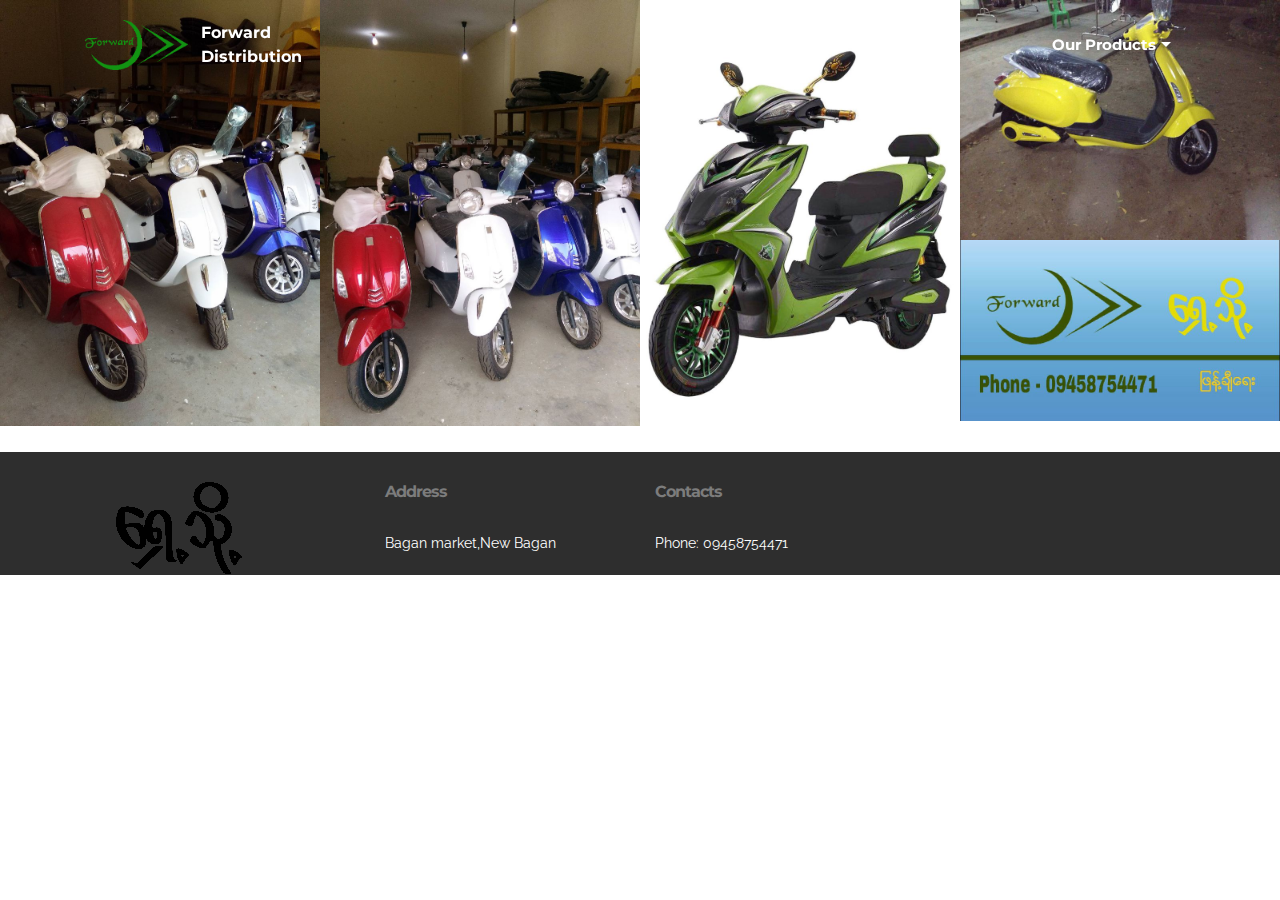
==== page1.html @ ae1b957c "create github pages" ====
<!DOCTYPE html>
<html>
<head>
  <!-- Site made with Mobirise Website Builder v3.12.1, https://mobirise.com -->
  <meta charset="UTF-8">
  <meta http-equiv="X-UA-Compatible" content="IE=edge">
  <meta name="generator" content="Mobirise v3.12.1, mobirise.com">
  <meta name="viewport" content="width=device-width, initial-scale=1">
  <link rel="shortcut icon" href="assets/images/forward-fine-logo-green-263x128.png" type="image/x-icon">
  <meta name="description" content="Web Site Builder Description">
  <title>Web Site Builder Title</title>
  <link rel="stylesheet" href="https://fonts.googleapis.com/css?family=Lora:400,700,400italic,700italic&amp;subset=latin">
  <link rel="stylesheet" href="https://fonts.googleapis.com/css?family=Montserrat:400,700">
  <link rel="stylesheet" href="https://fonts.googleapis.com/css?family=Raleway:100,100i,200,200i,300,300i,400,400i,500,500i,600,600i,700,700i,800,800i,900,900i">
  <link rel="stylesheet" href="assets/bootstrap-material-design-font/css/material.css">
  <link rel="stylesheet" href="assets/et-line-font-plugin/style.css">
  <link rel="stylesheet" href="assets/tether/tether.min.css">
  <link rel="stylesheet" href="assets/bootstrap/css/bootstrap.min.css">
  <link rel="stylesheet" href="assets/dropdown/css/style.css">
  <link rel="stylesheet" href="assets/animate.css/animate.min.css">
  <link rel="stylesheet" href="assets/theme/css/style.css">
  <link rel="stylesheet" href="assets/mobirise-gallery/style.css">
  <link rel="stylesheet" href="assets/mobirise/css/mbr-additional.css" type="text/css">
  
  
  
</head>
<body>
<section id="ext_menu-f">

    <nav class="navbar navbar-dropdown bg-color transparent navbar-fixed-top">
        <div class="container">

            <div class="mbr-table">
                <div class="mbr-table-cell">

                    <div class="navbar-brand">
                        <a href="https://mobirise.com" class="navbar-logo"><img src="assets/images/forward-fine-logo-green-263x128.png" alt="Mobirise"></a>
                        <a class="navbar-caption text-white" href="https://mobirise.com">Forward<br>Distribution<br></a>
                    </div>

                </div>
                <div class="mbr-table-cell">

                    <button class="navbar-toggler pull-xs-right hidden-md-up" type="button" data-toggle="collapse" data-target="#exCollapsingNavbar">
                        <div class="hamburger-icon"></div>
                    </button>

                    <ul class="nav-dropdown collapse pull-xs-right nav navbar-nav navbar-toggleable-sm" id="exCollapsingNavbar"><li class="nav-item dropdown open"><a class="nav-link link dropdown-toggle" href="ု#" data-toggle="dropdown-submenu" aria-expanded="true">Our Products</a><div class="dropdown-menu"><a class="dropdown-item" href="page1.html">ebike</a><a class="dropdown-item" href="#">other</a></div></li></ul>
                    <button hidden="" class="navbar-toggler navbar-close" type="button" data-toggle="collapse" data-target="#exCollapsingNavbar">
                        <div class="close-icon"></div>
                    </button>

                </div>
            </div>

        </div>
    </nav>

</section>

<section class="engine"><a rel="external" href="https://mobirise.com">Mobirise Web Page Creator</a></section><section class="mbr-gallery mbr-section mbr-section-nopadding mbr-slider-carousel mbr-after-navbar" id="gallery1-h" data-filter="false" style="background-color: rgb(255, 255, 255); padding-top: 0rem; padding-bottom: 0rem;">
    <!-- Filter -->
    

    <!-- Gallery -->
    <div class="mbr-gallery-row">
        <div class=" mbr-gallery-layout-default">
            <div>
                <div>
                    <div class="mbr-gallery-item mbr-gallery-item__mobirise3 mbr-gallery-item--p0" data-tags="Awesome" data-video-url="false">
                        <div href="#lb-gallery1-h" data-slide-to="0" data-toggle="modal">
                            
                            

                            <img alt="" src="assets/images/img-20170214-2000x2666-800x1066.jpg">
                            
                            <span class="icon-focus"></span>
                            
                        </div>
                    </div><div class="mbr-gallery-item mbr-gallery-item__mobirise3 mbr-gallery-item--p0" data-tags="Creative" data-video-url="false">
                        <div href="#lb-gallery1-h" data-slide-to="1" data-toggle="modal">
                            
                            

                            <img alt="" src="assets/images/img-20170215-2000x2666-800x1066.jpg">
                            
                            <span class="icon-focus"></span>
                            
                        </div>
                    </div><div class="mbr-gallery-item mbr-gallery-item__mobirise3 mbr-gallery-item--p0" data-tags="Awesome" data-video-url="false">
                        <div href="#lb-gallery1-h" data-slide-to="2" data-toggle="modal">
                            
                            

                            <img alt="" src="assets/images/jpegfeb-2000x2829-800x1131.jpg">
                            
                            <span class="icon-focus"></span>
                            
                        </div>
                    </div><div class="mbr-gallery-item mbr-gallery-item__mobirise3 mbr-gallery-item--p0" data-tags="Responsive" data-video-url="false">
                        <div href="#lb-gallery1-h" data-slide-to="3" data-toggle="modal">
                            
                            

                            <img alt="" src="assets/images/image-0-02-06-a0f84bbf9c1b6c7c96ca99058a6a212e71d1d2cb9807e454eb019820910dd2ff-v-2000x1500-800x600.jpg">
                            
                            <span class="icon-focus"></span>
                            
                        </div>
                    </div><div class="mbr-gallery-item mbr-gallery-item__mobirise3 mbr-gallery-item--p0" data-tags="Animated" data-video-url="false">
                        <div href="#lb-gallery1-h" data-slide-to="4" data-toggle="modal">
                            
                            

                            <img alt="" src="assets/images/picsart-01-18-2000x1134-800x453.jpg">
                            
                            <span class="icon-focus"></span>
                            
                        </div>
                    </div>
                </div>
            </div>
            <div class="clearfix"></div>
        </div>
    </div>

    <!-- Lightbox -->
    <div data-app-prevent-settings="" class="mbr-slider modal fade carousel slide" tabindex="-1" data-keyboard="true" data-interval="false" id="lb-gallery1-h">
        <div class="modal-dialog">
            <div class="modal-content">
                <div class="modal-body">
                    <ol class="carousel-indicators">
                        <li data-app-prevent-settings="" data-target="#lb-gallery1-h" data-slide-to="0"></li><li data-app-prevent-settings="" data-target="#lb-gallery1-h" data-slide-to="1"></li><li data-app-prevent-settings="" data-target="#lb-gallery1-h" class=" active" data-slide-to="2"></li><li data-app-prevent-settings="" data-target="#lb-gallery1-h" data-slide-to="3"></li><li data-app-prevent-settings="" data-target="#lb-gallery1-h" data-slide-to="4"></li>
                    </ol>
                    <div class="carousel-inner">
                        <div class="carousel-item">
                            <img alt="" src="assets/images/img-20170214-2000x2666.jpg">
                        </div><div class="carousel-item">
                            <img alt="" src="assets/images/img-20170215-2000x2666.jpg">
                        </div><div class="carousel-item active">
                            <img alt="" src="assets/images/jpegfeb-2000x2829.jpg">
                        </div><div class="carousel-item">
                            <img alt="" src="assets/images/image-0-02-06-a0f84bbf9c1b6c7c96ca99058a6a212e71d1d2cb9807e454eb019820910dd2ff-v-2000x1500.jpg">
                        </div><div class="carousel-item">
                            <img alt="" src="assets/images/picsart-01-18-2000x1134.jpg">
                        </div>
                    </div>
                    <a class="left carousel-control" role="button" data-slide="prev" href="#lb-gallery1-h">
                        <span class="icon-prev" aria-hidden="true"></span>
                        <span class="sr-only">Previous</span>
                    </a>
                    <a class="right carousel-control" role="button" data-slide="next" href="#lb-gallery1-h">
                        <span class="icon-next" aria-hidden="true"></span>
                        <span class="sr-only">Next</span>
                    </a>

                    <a class="close" href="#" role="button" data-dismiss="modal">
                        <span aria-hidden="true">×</span>
                        <span class="sr-only">Close</span>
                    </a>
                </div>
            </div>
        </div>
    </div>
</section>

<section class="mbr-section mbr-section-md-padding mbr-footer footer1" id="contacts1-g" style="background-color: rgb(46, 46, 46); padding-top: 30px; padding-bottom: 0px;">
    
    <div class="container">
        <div class="row">
            <div class="mbr-footer-content col-xs-12 col-md-3">
                <div><img src="assets/images/shop-name-fine-128x92.png"></div>
            </div>
            <div class="mbr-footer-content col-xs-12 col-md-3">
                <p><strong>Address</strong><br>Bagan market,New Bagan</p>
            </div>
            <div class="mbr-footer-content col-xs-12 col-md-3">
                <p><strong>Contacts</strong><br><span style="font-size: 0.875rem; line-height: 1.5;">Phone: 09458754471</span><br><br></p>
            </div>
            <div class="mbr-footer-content col-xs-12 col-md-3">
                <p></p>
            </div>

        </div>
    </div>
</section>


  <script src="assets/web/assets/jquery/jquery.min.js"></script>
  <script src="assets/tether/tether.min.js"></script>
  <script src="assets/bootstrap/js/bootstrap.min.js"></script>
  <script src="assets/smooth-scroll/smooth-scroll.js"></script>
  <script src="assets/dropdown/js/script.min.js"></script>
  <script src="assets/touch-swipe/jquery.touch-swipe.min.js"></script>
  <script src="assets/viewport-checker/jquery.viewportchecker.js"></script>
  <script src="assets/masonry/masonry.pkgd.min.js"></script>
  <script src="assets/imagesloaded/imagesloaded.pkgd.min.js"></script>
  <script src="assets/bootstrap-carousel-swipe/bootstrap-carousel-swipe.js"></script>
  <script src="assets/theme/js/script.js"></script>
  <script src="assets/mobirise-gallery/player.min.js"></script>
  <script src="assets/mobirise-gallery/script.js"></script>
  
  
  <input name="animation" type="hidden">
  </body>
</html>
---- assets/bootstrap-material-design-font/css/material.css ----
@font-face {
  font-family: 'Material-Design-Icons';
  src: url('../fonts/Material-Design-Icons.eot?3ocs8m');
  src: url('../fonts/Material-Design-Icons.eot?#iefix3ocs8m') format('embedded-opentype'), url('../fonts/Material-Design-Icons.woff?3ocs8m') format('woff'), url('../fonts/Material-Design-Icons.ttf?3ocs8m') format('truetype'), url('../fonts/Material-Design-Icons.svg?3ocs8m#Material-Design-Icons') format('svg');
  font-weight: normal;
  font-style: normal;
}
[class^="mdi-"],
[class*="mdi-"] {
  speak: none;
  display: inline-block;
  font-style: normal;
  font-variant:normal;
  font-weight:normal;
  /*font-size:24px;*/
  line-height:1;
  font-family:'Material-Design-Icons' !important;
  text-rendering: auto;
  
  -webkit-font-smoothing: antialiased;
  -moz-osx-font-smoothing: grayscale;
  -webkit-transform: translate(0, 0);
      -ms-transform: translate(0, 0);
          transform: translate(0, 0);
}
[class^="mdi-"]:before,
[class*="mdi-"]:before {
  display: inline-block;
  speak: none;
  text-decoration: inherit;
}
[class^="mdi-"].pull-left,
[class*="mdi-"].pull-left {
  margin-right: .3em;
}
[class^="mdi-"].pull-right,
[class*="mdi-"].pull-right {
  margin-left: .3em;
}
[class^="mdi-"].mdi-lg:before,
[class*="mdi-"].mdi-lg:before,
[class^="mdi-"].mdi-lg:after,
[class*="mdi-"].mdi-lg:after {
  font-size: 1.33333333em;
  line-height: 0.75em;
  vertical-align: -15%;
}
[class^="mdi-"].mdi-2x:before,
[class*="mdi-"].mdi-2x:before,
[class^="mdi-"].mdi-2x:after,
[class*="mdi-"].mdi-2x:after {
  font-size: 2em;
}
[class^="mdi-"].mdi-3x:before,
[class*="mdi-"].mdi-3x:before,
[class^="mdi-"].mdi-3x:after,
[class*="mdi-"].mdi-3x:after {
  font-size: 3em;
}
[class^="mdi-"].mdi-4x:before,
[class*="mdi-"].mdi-4x:before,
[class^="mdi-"].mdi-4x:after,
[class*="mdi-"].mdi-4x:after {
  font-size: 4em;
}
[class^="mdi-"].mdi-5x:before,
[class*="mdi-"].mdi-5x:before,
[class^="mdi-"].mdi-5x:after,
[class*="mdi-"].mdi-5x:after {
  font-size: 5em;
}
[class^="mdi-device-signal-cellular-"]:after,
[class^="mdi-device-battery-"]:after,
[class^="mdi-device-battery-charging-"]:after,
[class^="mdi-device-signal-cellular-connected-no-internet-"]:after,
[class^="mdi-device-signal-wifi-"]:after,
[class^="mdi-device-signal-wifi-statusbar-not-connected"]:after,
.mdi-device-network-wifi:after {
  opacity: .3;
  position: absolute;
  left: 0;
  top: 0;
  z-index: 1;
  display: inline-block;
  speak: none;
  text-decoration: inherit;
}
[class^="mdi-device-signal-cellular-"]:after {
  content: "\e758";
}
[class^="mdi-device-battery-"]:after {
  content: "\e735";
}
[class^="mdi-device-battery-charging-"]:after {
  content: "\e733";
}
[class^="mdi-device-signal-cellular-connected-no-internet-"]:after {
  content: "\e75d";
}
[class^="mdi-device-signal-wifi-"]:after,
.mdi-device-network-wifi:after {
  content: "\e765";
}
[class^="mdi-device-signal-wifi-statusbasr-not-connected"]:after {
  content: "\e8f7";
}
.mdi-device-signal-cellular-off:after,
.mdi-device-signal-cellular-null:after,
.mdi-device-signal-cellular-no-sim:after,
.mdi-device-signal-wifi-off:after,
.mdi-device-signal-wifi-4-bar:after,
.mdi-device-signal-cellular-4-bar:after,
.mdi-device-battery-alert:after,
.mdi-device-signal-cellular-connected-no-internet-4-bar:after,
.mdi-device-battery-std:after,
.mdi-device-battery-full .mdi-device-battery-unknown:after {
  content: "";
}
.mdi-fw {
  width: 1.28571429em;
  text-align: center;
}
.mdi-ul {
  padding-left: 0;
  margin-left: 2.14285714em;
  list-style-type: none;
}
.mdi-ul > li {
  position: relative;
}
.mdi-li {
  position: absolute;
  left: -2.14285714em;
  width: 2.14285714em;
  top: 0.14285714em;
  text-align: center;
}
.mdi-li.mdi-lg {
  left: -1.85714286em;
}
.mdi-border {
  padding: .2em .25em .15em;
  border: solid 0.08em #eeeeee;
  border-radius: .1em;
}
.mdi-spin {
  -webkit-animation: mdi-spin 2s infinite linear;
  animation: mdi-spin 2s infinite linear;
  -webkit-transform-origin: 50% 50%;
  -ms-transform-origin: 50% 50%;
      transform-origin: 50% 50%;
}
.mdi-pulse {
  -webkit-animation: mdi-spin 1s steps(8) infinite;
  animation: mdi-spin 1s steps(8) infinite;
  -webkit-transform-origin: 50% 50%;
  -ms-transform-origin: 50% 50%;
      transform-origin: 50% 50%;
}
@-webkit-keyframes mdi-spin {
  0% {
    -webkit-transform: rotate(0deg);
    transform: rotate(0deg);
  }
  100% {
    -webkit-transform: rotate(359deg);
    transform: rotate(359deg);
  }
}
@keyframes mdi-spin {
  0% {
    -webkit-transform: rotate(0deg);
    transform: rotate(0deg);
  }
  100% {
    -webkit-transform: rotate(359deg);
    transform: rotate(359deg);
  }
}
.mdi-rotate-90 {
  filter: progid:DXImageTransform.Microsoft.BasicImage(rotation=1);
  -webkit-transform: rotate(90deg);
  -ms-transform: rotate(90deg);
  transform: rotate(90deg);
}
.mdi-rotate-180 {
  filter: progid:DXImageTransform.Microsoft.BasicImage(rotation=2);
  -webkit-transform: rotate(180deg);
  -ms-transform: rotate(180deg);
  transform: rotate(180deg);
}
.mdi-rotate-270 {
  filter: progid:DXImageTransform.Microsoft.BasicImage(rotation=3);
  -webkit-transform: rotate(270deg);
  -ms-transform: rotate(270deg);
  transform: rotate(270deg);
}
.mdi-flip-horizontal {
  filter: progid:DXImageTransform.Microsoft.BasicImage(rotation=0, mirror=1);
  -webkit-transform: scale(-1, 1);
  -ms-transform: scale(-1, 1);
  transform: scale(-1, 1);
}
.mdi-flip-vertical {
  filter: progid:DXImageTransform.Microsoft.BasicImage(rotation=2, mirror=1);
  -webkit-transform: scale(1, -1);
  -ms-transform: scale(1, -1);
  transform: scale(1, -1);
}
:root .mdi-rotate-90,
:root .mdi-rotate-180,
:root .mdi-rotate-270,
:root .mdi-flip-horizontal,
:root .mdi-flip-vertical {
  -webkit-filter: none;
          filter: none;
}
.mdi-stack {
  position: relative;
  display: inline-block;
  width: 2em;
  height: 2em;
  line-height: 2em;
  vertical-align: middle;
}
.mdi-stack-1x,
.mdi-stack-2x {
  position: absolute;
  left: 0;
  width: 100%;
  text-align: center;
}
.mdi-stack-1x {
  line-height: inherit;
}
.mdi-stack-2x {
  font-size: 2em;
}
.mdi-inverse {
  color: #ffffff;
}
/* Start Icons */
.mdi-action-3d-rotation:before {
  content: "\e600";
}
.mdi-action-accessibility:before {
  content: "\e601";
}
.mdi-action-account-balance-wallet:before {
  content: "\e602";
}
.mdi-action-account-balance:before {
  content: "\e603";
}
.mdi-action-account-box:before {
  content: "\e604";
}
.mdi-action-account-child:before {
  content: "\e605";
}
.mdi-action-account-circle:before {
  content: "\e606";
}
.mdi-action-add-shopping-cart:before {
  content: "\e607";
}
.mdi-action-alarm-add:before {
  content: "\e608";
}
.mdi-action-alarm-off:before {
  content: "\e609";
}
.mdi-action-alarm-on:before {
  content: "\e60a";
}
.mdi-action-alarm:before {
  content: "\e60b";
}
.mdi-action-android:before {
  content: "\e60c";
}
.mdi-action-announcement:before {
  content: "\e60d";
}
.mdi-action-aspect-ratio:before {
  content: "\e60e";
}
.mdi-action-assessment:before {
  content: "\e60f";
}
.mdi-action-assignment-ind:before {
  content: "\e610";
}
.mdi-action-assignment-late:before {
  content: "\e611";
}
.mdi-action-assignment-return:before {
  content: "\e612";
}
.mdi-action-assignment-returned:before {
  content: "\e613";
}
.mdi-action-assignment-turned-in:before {
  content: "\e614";
}
.mdi-action-assignment:before {
  content: "\e615";
}
.mdi-action-autorenew:before {
  content: "\e616";
}
.mdi-action-backup:before {
  content: "\e617";
}
.mdi-action-book:before {
  content: "\e618";
}
.mdi-action-bookmark-outline:before {
  content: "\e619";
}
.mdi-action-bookmark:before {
  content: "\e61a";
}
.mdi-action-bug-report:before {
  content: "\e61b";
}
.mdi-action-cached:before {
  content: "\e61c";
}
.mdi-action-check-circle:before {
  content: "\e61d";
}
.mdi-action-class:before {
  content: "\e61e";
}
.mdi-action-credit-card:before {
  content: "\e61f";
}
.mdi-action-dashboard:before {
  content: "\e620";
}
.mdi-action-delete:before {
  content: "\e621";
}
.mdi-action-description:before {
  content: "\e622";
}
.mdi-action-dns:before {
  content: "\e623";
}
.mdi-action-done-all:before {
  content: "\e624";
}
.mdi-action-done:before {
  content: "\e625";
}
.mdi-action-event:before {
  content: "\e626";
}
.mdi-action-exit-to-app:before {
  content: "\e627";
}
.mdi-action-explore:before {
  content: "\e628";
}
.mdi-action-extension:before {
  content: "\e629";
}
.mdi-action-face-unlock:before {
  content: "\e62a";
}
.mdi-action-favorite-outline:before {
  content: "\e62b";
}
.mdi-action-favorite:before {
  content: "\e62c";
}
.mdi-action-find-in-page:before {
  content: "\e62d";
}
.mdi-action-find-replace:before {
  content: "\e62e";
}
.mdi-action-flip-to-back:before {
  content: "\e62f";
}
.mdi-action-flip-to-front:before {
  content: "\e630";
}
.mdi-action-get-app:before {
  content: "\e631";
}
.mdi-action-grade:before {
  content: "\e632";
}
.mdi-action-group-work:before {
  content: "\e633";
}
.mdi-action-help:before {
  content: "\e634";
}
.mdi-action-highlight-remove:before {
  content: "\e635";
}
.mdi-action-history:before {
  content: "\e636";
}
.mdi-action-home:before {
  content: "\e637";
}
.mdi-action-https:before {
  content: "\e638";
}
.mdi-action-info-outline:before {
  content: "\e639";
}
.mdi-action-info:before {
  content: "\e63a";
}
.mdi-action-input:before {
  content: "\e63b";
}
.mdi-action-invert-colors:before {
  content: "\e63c";
}
.mdi-action-label-outline:before {
  content: "\e63d";
}
.mdi-action-label:before {
  content: "\e63e";
}
.mdi-action-language:before {
  content: "\e63f";
}
.mdi-action-launch:before {
  content: "\e640";
}
.mdi-action-list:before {
  content: "\e641";
}
.mdi-action-lock-open:before {
  content: "\e642";
}
.mdi-action-lock-outline:before {
  content: "\e643";
}
.mdi-action-lock:before {
  content: "\e644";
}
.mdi-action-loyalty:before {
  content: "\e645";
}
.mdi-action-markunread-mailbox:before {
  content: "\e646";
}
.mdi-action-note-add:before {
  content: "\e647";
}
.mdi-action-open-in-browser:before {
  content: "\e648";
}
.mdi-action-open-in-new:before {
  content: "\e649";
}
.mdi-action-open-with:before {
  content: "\e64a";
}
.mdi-action-pageview:before {
  content: "\e64b";
}
.mdi-action-payment:before {
  content: "\e64c";
}
.mdi-action-perm-camera-mic:before {
  content: "\e64d";
}
.mdi-action-perm-contact-cal:before {
  content: "\e64e";
}
.mdi-action-perm-data-setting:before {
  content: "\e64f";
}
.mdi-action-perm-device-info:before {
  content: "\e650";
}
.mdi-action-perm-identity:before {
  content: "\e651";
}
.mdi-action-perm-media:before {
  content: "\e652";
}
.mdi-action-perm-phone-msg:before {
  content: "\e653";
}
.mdi-action-perm-scan-wifi:before {
  content: "\e654";
}
.mdi-action-picture-in-picture:before {
  content: "\e655";
}
.mdi-action-polymer:before {
  content: "\e656";
}
.mdi-action-print:before {
  content: "\e657";
}
.mdi-action-query-builder:before {
  content: "\e658";
}
.mdi-action-question-answer:before {
  content: "\e659";
}
.mdi-action-receipt:before {
  content: "\e65a";
}
.mdi-action-redeem:before {
  content: "\e65b";
}
.mdi-action-reorder:before {
  content: "\e65c";
}
.mdi-action-report-problem:before {
  content: "\e65d";
}
.mdi-action-restore:before {
  content: "\e65e";
}
.mdi-action-room:before {
  content: "\e65f";
}
.mdi-action-schedule:before {
  content: "\e660";
}
.mdi-action-search:before {
  content: "\e661";
}
.mdi-action-settings-applications:before {
  content: "\e662";
}
.mdi-action-settings-backup-restore:before {
  content: "\e663";
}
.mdi-action-settings-bluetooth:before {
  content: "\e664";
}
.mdi-action-settings-cell:before {
  content: "\e665";
}
.mdi-action-settings-display:before {
  content: "\e666";
}
.mdi-action-settings-ethernet:before {
  content: "\e667";
}
.mdi-action-settings-input-antenna:before {
  content: "\e668";
}
.mdi-action-settings-input-component:before {
  content: "\e669";
}
.mdi-action-settings-input-composite:before {
  content: "\e66a";
}
.mdi-action-settings-input-hdmi:before {
  content: "\e66b";
}
.mdi-action-settings-input-svideo:before {
  content: "\e66c";
}
.mdi-action-settings-overscan:before {
  content: "\e66d";
}
.mdi-action-settings-phone:before {
  content: "\e66e";
}
.mdi-action-settings-power:before {
  content: "\e66f";
}
.mdi-action-settings-remote:before {
  content: "\e670";
}
.mdi-action-settings-voice:before {
  content: "\e671";
}
.mdi-action-settings:before {
  content: "\e672";
}
.mdi-action-shop-two:before {
  content: "\e673";
}
.mdi-action-shop:before {
  content: "\e674";
}
.mdi-action-shopping-basket:before {
  content: "\e675";
}
.mdi-action-shopping-cart:before {
  content: "\e676";
}
.mdi-action-speaker-notes:before {
  content: "\e677";
}
.mdi-action-spellcheck:before {
  content: "\e678";
}
.mdi-action-star-rate:before {
  content: "\e679";
}
.mdi-action-stars:before {
  content: "\e67a";
}
.mdi-action-store:before {
  content: "\e67b";
}
.mdi-action-subject:before {
  content: "\e67c";
}
.mdi-action-supervisor-account:before {
  content: "\e67d";
}
.mdi-action-swap-horiz:before {
  content: "\e67e";
}
.mdi-action-swap-vert-circle:before {
  content: "\e67f";
}
.mdi-action-swap-vert:before {
  content: "\e680";
}
.mdi-action-system-update-tv:before {
  content: "\e681";
}
.mdi-action-tab-unselected:before {
  content: "\e682";
}
.mdi-action-tab:before {
  content: "\e683";
}
.mdi-action-theaters:before {
  content: "\e684";
}
.mdi-action-thumb-down:before {
  content: "\e685";
}
.mdi-action-thumb-up:before {
  content: "\e686";
}
.mdi-action-thumbs-up-down:before {
  content: "\e687";
}
.mdi-action-toc:before {
  content: "\e688";
}
.mdi-action-today:before {
  content: "\e689";
}
.mdi-action-track-changes:before {
  content: "\e68a";
}
.mdi-action-translate:before {
  content: "\e68b";
}
.mdi-action-trending-down:before {
  content: "\e68c";
}
.mdi-action-trending-neutral:before {
  content: "\e68d";
}
.mdi-action-trending-up:before {
  content: "\e68e";
}
.mdi-action-turned-in-not:before {
  content: "\e68f";
}
.mdi-action-turned-in:before {
  content: "\e690";
}
.mdi-action-verified-user:before {
  content: "\e691";
}
.mdi-action-view-agenda:before {
  content: "\e692";
}
.mdi-action-view-array:before {
  content: "\e693";
}
.mdi-action-view-carousel:before {
  content: "\e694";
}
.mdi-action-view-column:before {
  content: "\e695";
}
.mdi-action-view-day:before {
  content: "\e696";
}
.mdi-action-view-headline:before {
  content: "\e697";
}
.mdi-action-view-list:before {
  content: "\e698";
}
.mdi-action-view-module:before {
  content: "\e699";
}
.mdi-action-view-quilt:before {
  content: "\e69a";
}
.mdi-action-view-stream:before {
  content: "\e69b";
}
.mdi-action-view-week:before {
  content: "\e69c";
}
.mdi-action-visibility-off:before {
  content: "\e69d";
}
.mdi-action-visibility:before {
  content: "\e69e";
}
.mdi-action-wallet-giftcard:before {
  content: "\e69f";
}
.mdi-action-wallet-membership:before {
  content: "\e6a0";
}
.mdi-action-wallet-travel:before {
  content: "\e6a1";
}
.mdi-action-work:before {
  content: "\e6a2";
}
.mdi-alert-error:before {
  content: "\e6a3";
}
.mdi-alert-warning:before {
  content: "\e6a4";
}
.mdi-av-album:before {
  content: "\e6a5";
}
.mdi-av-closed-caption:before {
  content: "\e6a6";
}
.mdi-av-equalizer:before {
  content: "\e6a7";
}
.mdi-av-explicit:before {
  content: "\e6a8";
}
.mdi-av-fast-forward:before {
  content: "\e6a9";
}
.mdi-av-fast-rewind:before {
  content: "\e6aa";
}
.mdi-av-games:before {
  content: "\e6ab";
}
.mdi-av-hearing:before {
  content: "\e6ac";
}
.mdi-av-high-quality:before {
  content: "\e6ad";
}
.mdi-av-loop:before {
  content: "\e6ae";
}
.mdi-av-mic-none:before {
  content: "\e6af";
}
.mdi-av-mic-off:before {
  content: "\e6b0";
}
.mdi-av-mic:before {
  content: "\e6b1";
}
.mdi-av-movie:before {
  content: "\e6b2";
}
.mdi-av-my-library-add:before {
  content: "\e6b3";
}
.mdi-av-my-library-books:before {
  content: "\e6b4";
}
.mdi-av-my-library-music:before {
  content: "\e6b5";
}
.mdi-av-new-releases:before {
  content: "\e6b6";
}
.mdi-av-not-interested:before {
  content: "\e6b7";
}
.mdi-av-pause-circle-fill:before {
  content: "\e6b8";
}
.mdi-av-pause-circle-outline:before {
  content: "\e6b9";
}
.mdi-av-pause:before {
  content: "\e6ba";
}
.mdi-av-play-arrow:before {
  content: "\e6bb";
}
.mdi-av-play-circle-fill:before {
  content: "\e6bc";
}
.mdi-av-play-circle-outline:before {
  content: "\e6bd";
}
.mdi-av-play-shopping-bag:before {
  content: "\e6be";
}
.mdi-av-playlist-add:before {
  content: "\e6bf";
}
.mdi-av-queue-music:before {
  content: "\e6c0";
}
.mdi-av-queue:before {
  content: "\e6c1";
}
.mdi-av-radio:before {
  content: "\e6c2";
}
.mdi-av-recent-actors:before {
  content: "\e6c3";
}
.mdi-av-repeat-one:before {
  content: "\e6c4";
}
.mdi-av-repeat:before {
  content: "\e6c5";
}
.mdi-av-replay:before {
  content: "\e6c6";
}
.mdi-av-shuffle:before {
  content: "\e6c7";
}
.mdi-av-skip-next:before {
  content: "\e6c8";
}
.mdi-av-skip-previous:before {
  content: "\e6c9";
}
.mdi-av-snooze:before {
  content: "\e6ca";
}
.mdi-av-stop:before {
  content: "\e6cb";
}
.mdi-av-subtitles:before {
  content: "\e6cc";
}
.mdi-av-surround-sound:before {
  content: "\e6cd";
}
.mdi-av-timer:before {
  content: "\e6ce";
}
.mdi-av-video-collection:before {
  content: "\e6cf";
}
.mdi-av-videocam-off:before {
  content: "\e6d0";
}
.mdi-av-videocam:before {
  content: "\e6d1";
}
.mdi-av-volume-down:before {
  content: "\e6d2";
}
.mdi-av-volume-mute:before {
  content: "\e6d3";
}
.mdi-av-volume-off:before {
  content: "\e6d4";
}
.mdi-av-volume-up:before {
  content: "\e6d5";
}
.mdi-av-web:before {
  content: "\e6d6";
}
.mdi-communication-business:before {
  content: "\e6d7";
}
.mdi-communication-call-end:before {
  content: "\e6d8";
}
.mdi-communication-call-made:before {
  content: "\e6d9";
}
.mdi-communication-call-merge:before {
  content: "\e6da";
}
.mdi-communication-call-missed:before {
  content: "\e6db";
}
.mdi-communication-call-received:before {
  content: "\e6dc";
}
.mdi-communication-call-split:before {
  content: "\e6dd";
}
.mdi-communication-call:before {
  content: "\e6de";
}
.mdi-communication-chat:before {
  content: "\e6df";
}
.mdi-communication-clear-all:before {
  content: "\e6e0";
}
.mdi-communication-comment:before {
  content: "\e6e1";
}
.mdi-communication-contacts:before {
  content: "\e6e2";
}
.mdi-communication-dialer-sip:before {
  content: "\e6e3";
}
.mdi-communication-dialpad:before {
  content: "\e6e4";
}
.mdi-communication-dnd-on:before {
  content: "\e6e5";
}
.mdi-communication-email:before {
  content: "\e6e6";
}
.mdi-communication-forum:before {
  content: "\e6e7";
}
.mdi-communication-import-export:before {
  content: "\e6e8";
}
.mdi-communication-invert-colors-off:before {
  content: "\e6e9";
}
.mdi-communication-invert-colors-on:before {
  content: "\e6ea";
}
.mdi-communication-live-help:before {
  content: "\e6eb";
}
.mdi-communication-location-off:before {
  content: "\e6ec";
}
.mdi-communication-location-on:before {
  content: "\e6ed";
}
.mdi-communication-message:before {
  content: "\e6ee";
}
.mdi-communication-messenger:before {
  content: "\e6ef";
}
.mdi-communication-no-sim:before {
  content: "\e6f0";
}
.mdi-communication-phone:before {
  content: "\e6f1";
}
.mdi-communication-portable-wifi-off:before {
  content: "\e6f2";
}
.mdi-communication-quick-contacts-dialer:before {
  content: "\e6f3";
}
.mdi-communication-quick-contacts-mail:before {
  content: "\e6f4";
}
.mdi-communication-ring-volume:before {
  content: "\e6f5";
}
.mdi-communication-stay-current-landscape:before {
  content: "\e6f6";
}
.mdi-communication-stay-current-portrait:before {
  content: "\e6f7";
}
.mdi-communication-stay-primary-landscape:before {
  content: "\e6f8";
}
.mdi-communication-stay-primary-portrait:before {
  content: "\e6f9";
}
.mdi-communication-swap-calls:before {
  content: "\e6fa";
}
.mdi-communication-textsms:before {
  content: "\e6fb";
}
.mdi-communication-voicemail:before {
  content: "\e6fc";
}
.mdi-communication-vpn-key:before {
  content: "\e6fd";
}
.mdi-content-add-box:before {
  content: "\e6fe";
}
.mdi-content-add-circle-outline:before {
  content: "\e6ff";
}
.mdi-content-add-circle:before {
  content: "\e700";
}
.mdi-content-add:before {
  content: "\e701";
}
.mdi-content-archive:before {
  content: "\e702";
}
.mdi-content-backspace:before {
  content: "\e703";
}
.mdi-content-block:before {
  content: "\e704";
}
.mdi-content-clear:before {
  content: "\e705";
}
.mdi-content-content-copy:before {
  content: "\e706";
}
.mdi-content-content-cut:before {
  content: "\e707";
}
.mdi-content-content-paste:before {
  content: "\e708";
}
.mdi-content-create:before {
  content: "\e709";
}
.mdi-content-drafts:before {
  content: "\e70a";
}
.mdi-content-filter-list:before {
  content: "\e70b";
}
.mdi-content-flag:before {
  content: "\e70c";
}
.mdi-content-forward:before {
  content: "\e70d";
}
.mdi-content-gesture:before {
  content: "\e70e";
}
.mdi-content-inbox:before {
  content: "\e70f";
}
.mdi-content-link:before {
  content: "\e710";
}
.mdi-content-mail:before {
  content: "\e711";
}
.mdi-content-markunread:before {
  content: "\e712";
}
.mdi-content-redo:before {
  content: "\e713";
}
.mdi-content-remove-circle-outline:before {
  content: "\e714";
}
.mdi-content-remove-circle:before {
  content: "\e715";
}
.mdi-content-remove:before {
  content: "\e716";
}
.mdi-content-reply-all:before {
  content: "\e717";
}
.mdi-content-reply:before {
  content: "\e718";
}
.mdi-content-report:before {
  content: "\e719";
}
.mdi-content-save:before {
  content: "\e71a";
}
.mdi-content-select-all:before {
  content: "\e71b";
}
.mdi-content-send:before {
  content: "\e71c";
}
.mdi-content-sort:before {
  content: "\e71d";
}
.mdi-content-text-format:before {
  content: "\e71e";
}
.mdi-content-undo:before {
  content: "\e71f";
}
.mdi-editor-attach-file:before {
  content: "\e776";
}
.mdi-editor-attach-money:before {
  content: "\e777";
}
.mdi-editor-border-all:before {
  content: "\e778";
}
.mdi-editor-border-bottom:before {
  content: "\e779";
}
.mdi-editor-border-clear:before {
  content: "\e77a";
}
.mdi-editor-border-color:before {
  content: "\e77b";
}
.mdi-editor-border-horizontal:before {
  content: "\e77c";
}
.mdi-editor-border-inner:before {
  content: "\e77d";
}
.mdi-editor-border-left:before {
  content: "\e77e";
}
.mdi-editor-border-outer:before {
  content: "\e77f";
}
.mdi-editor-border-right:before {
  content: "\e780";
}
.mdi-editor-border-style:before {
  content: "\e781";
}
.mdi-editor-border-top:before {
  content: "\e782";
}
.mdi-editor-border-vertical:before {
  content: "\e783";
}
.mdi-editor-format-align-center:before {
  content: "\e784";
}
.mdi-editor-format-align-justify:before {
  content: "\e785";
}
.mdi-editor-format-align-left:before {
  content: "\e786";
}
.mdi-editor-format-align-right:before {
  content: "\e787";
}
.mdi-editor-format-bold:before {
  content: "\e788";
}
.mdi-editor-format-clear:before {
  content: "\e789";
}
.mdi-editor-format-color-fill:before {
  content: "\e78a";
}
.mdi-editor-format-color-reset:before {
  content: "\e78b";
}
.mdi-editor-format-color-text:before {
  content: "\e78c";
}
.mdi-editor-format-indent-decrease:before {
  content: "\e78d";
}
.mdi-editor-format-indent-increase:before {
  content: "\e78e";
}
.mdi-editor-format-italic:before {
  content: "\e78f";
}
.mdi-editor-format-line-spacing:before {
  content: "\e790";
}
.mdi-editor-format-list-bulleted:before {
  content: "\e791";
}
.mdi-editor-format-list-numbered:before {
  content: "\e792";
}
.mdi-editor-format-paint:before {
  content: "\e793";
}
.mdi-editor-format-quote:before {
  content: "\e794";
}
.mdi-editor-format-size:before {
  content: "\e795";
}
.mdi-editor-format-strikethrough:before {
  content: "\e796";
}
.mdi-editor-format-textdirection-l-to-r:before {
  content: "\e797";
}
.mdi-editor-format-textdirection-r-to-l:before {
  content: "\e798";
}
.mdi-editor-format-underline:before {
  content: "\e799";
}
.mdi-editor-functions:before {
  content: "\e79a";
}
.mdi-editor-insert-chart:before {
  content: "\e79b";
}
.mdi-editor-insert-comment:before {
  content: "\e79c";
}
.mdi-editor-insert-drive-file:before {
  content: "\e79d";
}
.mdi-editor-insert-emoticon:before {
  content: "\e79e";
}
.mdi-editor-insert-invitation:before {
  content: "\e79f";
}
.mdi-editor-insert-link:before {
  content: "\e7a0";
}
.mdi-editor-insert-photo:before {
  content: "\e7a1";
}
.mdi-editor-merge-type:before {
  content: "\e7a2";
}
.mdi-editor-mode-comment:before {
  content: "\e7a3";
}
.mdi-editor-mode-edit:before {
  content: "\e7a4";
}
.mdi-editor-publish:before {
  content: "\e7a5";
}
.mdi-editor-vertical-align-bottom:before {
  content: "\e7a6";
}
.mdi-editor-vertical-align-center:before {
  content: "\e7a7";
}
.mdi-editor-vertical-align-top:before {
  content: "\e7a8";
}
.mdi-editor-wrap-text:before {
  content: "\e7a9";
}
.mdi-file-attachment:before {
  content: "\e7aa";
}
.mdi-file-cloud-circle:before {
  content: "\e7ab";
}
.mdi-file-cloud-done:before {
  content: "\e7ac";
}
.mdi-file-cloud-download:before {
  content: "\e7ad";
}
.mdi-file-cloud-off:before {
  content: "\e7ae";
}
.mdi-file-cloud-queue:before {
  content: "\e7af";
}
.mdi-file-cloud-upload:before {
  content: "\e7b0";
}
.mdi-file-cloud:before {
  content: "\e7b1";
}
.mdi-file-file-download:before {
  content: "\e7b2";
}
.mdi-file-file-upload:before {
  content: "\e7b3";
}
.mdi-file-folder-open:before {
  content: "\e7b4";
}
.mdi-file-folder-shared:before {
  content: "\e7b5";
}
.mdi-file-folder:before {
  content: "\e7b6";
}
.mdi-device-access-alarm:before {
  content: "\e720";
}
.mdi-device-access-alarms:before {
  content: "\e721";
}
.mdi-device-access-time:before {
  content: "\e722";
}
.mdi-device-add-alarm:before {
  content: "\e723";
}
.mdi-device-airplanemode-off:before {
  content: "\e724";
}
.mdi-device-airplanemode-on:before {
  content: "\e725";
}
.mdi-device-battery-20:before {
  content: "\e726";
}
.mdi-device-battery-30:before {
  content: "\e727";
}
.mdi-device-battery-50:before {
  content: "\e728";
}
.mdi-device-battery-60:before {
  content: "\e729";
}
.mdi-device-battery-80:before {
  content: "\e72a";
}
.mdi-device-battery-90:before {
  content: "\e72b";
}
.mdi-device-battery-alert:before {
  content: "\e72c";
}
.mdi-device-battery-charging-20:before {
  content: "\e72d";
}
.mdi-device-battery-charging-30:before {
  content: "\e72e";
}
.mdi-device-battery-charging-50:before {
  content: "\e72f";
}
.mdi-device-battery-charging-60:before {
  content: "\e730";
}
.mdi-device-battery-charging-80:before {
  content: "\e731";
}
.mdi-device-battery-charging-90:before {
  content: "\e732";
}
.mdi-device-battery-charging-full:before {
  content: "\e733";
}
.mdi-device-battery-full:before {
  content: "\e734";
}
.mdi-device-battery-std:before {
  content: "\e735";
}
.mdi-device-battery-unknown:before {
  content: "\e736";
}
.mdi-device-bluetooth-connected:before {
  content: "\e737";
}
.mdi-device-bluetooth-disabled:before {
  content: "\e738";
}
.mdi-device-bluetooth-searching:before {
  content: "\e739";
}
.mdi-device-bluetooth:before {
  content: "\e73a";
}
.mdi-device-brightness-auto:before {
  content: "\e73b";
}
.mdi-device-brightness-high:before {
  content: "\e73c";
}
.mdi-device-brightness-low:before {
  content: "\e73d";
}
.mdi-device-brightness-medium:before {
  content: "\e73e";
}
.mdi-device-data-usage:before {
  content: "\e73f";
}
.mdi-device-developer-mode:before {
  content: "\e740";
}
.mdi-device-devices:before {
  content: "\e741";
}
.mdi-device-dvr:before {
  content: "\e742";
}
.mdi-device-gps-fixed:before {
  content: "\e743";
}
.mdi-device-gps-not-fixed:before {
  content: "\e744";
}
.mdi-device-gps-off:before {
  content: "\e745";
}
.mdi-device-location-disabled:before {
  content: "\e746";
}
.mdi-device-location-searching:before {
  content: "\e747";
}
.mdi-device-multitrack-audio:before {
  content: "\e748";
}
.mdi-device-network-cell:before {
  content: "\e749";
}
.mdi-device-network-wifi:before {
  content: "\e74a";
}
.mdi-device-nfc:before {
  content: "\e74b";
}
.mdi-device-now-wallpaper:before {
  content: "\e74c";
}
.mdi-device-now-widgets:before {
  content: "\e74d";
}
.mdi-device-screen-lock-landscape:before {
  content: "\e74e";
}
.mdi-device-screen-lock-portrait:before {
  content: "\e74f";
}
.mdi-device-screen-lock-rotation:before {
  content: "\e750";
}
.mdi-device-screen-rotation:before {
  content: "\e751";
}
.mdi-device-sd-storage:before {
  content: "\e752";
}
.mdi-device-settings-system-daydream:before {
  content: "\e753";
}
.mdi-device-signal-cellular-0-bar:before {
  content: "\e754";
}
.mdi-device-signal-cellular-1-bar:before {
  content: "\e755";
}
.mdi-device-signal-cellular-2-bar:before {
  content: "\e756";
}
.mdi-device-signal-cellular-3-bar:before {
  content: "\e757";
}
.mdi-device-signal-cellular-4-bar:before {
  content: "\e758";
}
.mdi-signal-wifi-statusbar-connected-no-internet-after:before {
  content: "\e8f6";
}
.mdi-device-signal-cellular-connected-no-internet-0-bar:before {
  content: "\e759";
}
.mdi-device-signal-cellular-connected-no-internet-1-bar:before {
  content: "\e75a";
}
.mdi-device-signal-cellular-connected-no-internet-2-bar:before {
  content: "\e75b";
}
.mdi-device-signal-cellular-connected-no-internet-3-bar:before {
  content: "\e75c";
}
.mdi-device-signal-cellular-connected-no-internet-4-bar:before {
  content: "\e75d";
}
.mdi-device-signal-cellular-no-sim:before {
  content: "\e75e";
}
.mdi-device-signal-cellular-null:before {
  content: "\e75f";
}
.mdi-device-signal-cellular-off:before {
  content: "\e760";
}
.mdi-device-signal-wifi-0-bar:before {
  content: "\e761";
}
.mdi-device-signal-wifi-1-bar:before {
  content: "\e762";
}
.mdi-device-signal-wifi-2-bar:before {
  content: "\e763";
}
.mdi-device-signal-wifi-3-bar:before {
  content: "\e764";
}
.mdi-device-signal-wifi-4-bar:before {
  content: "\e765";
}
.mdi-device-signal-wifi-off:before {
  content: "\e766";
}
.mdi-device-signal-wifi-statusbar-1-bar:before {
  content: "\e767";
}
.mdi-device-signal-wifi-statusbar-2-bar:before {
  content: "\e768";
}
.mdi-device-signal-wifi-statusbar-3-bar:before {
  content: "\e769";
}
.mdi-device-signal-wifi-statusbar-4-bar:before {
  content: "\e76a";
}
.mdi-device-signal-wifi-statusbar-connected-no-internet-:before {
  content: "\e76b";
}
.mdi-device-signal-wifi-statusbar-connected-no-internet:before {
  content: "\e76f";
}
.mdi-device-signal-wifi-statusbar-connected-no-internet-2:before {
  content: "\e76c";
}
.mdi-device-signal-wifi-statusbar-connected-no-internet-3:before {
  content: "\e76d";
}
.mdi-device-signal-wifi-statusbar-connected-no-internet-4:before {
  content: "\e76e";
}
.mdi-signal-wifi-statusbar-not-connected-after:before {
  content: "\e8f7";
}
.mdi-device-signal-wifi-statusbar-not-connected:before {
  content: "\e770";
}
.mdi-device-signal-wifi-statusbar-null:before {
  content: "\e771";
}
.mdi-device-storage:before {
  content: "\e772";
}
.mdi-device-usb:before {
  content: "\e773";
}
.mdi-device-wifi-lock:before {
  content: "\e774";
}
.mdi-device-wifi-tethering:before {
  content: "\e775";
}
.mdi-hardware-cast-connected:before {
  content: "\e7b7";
}
.mdi-hardware-cast:before {
  content: "\e7b8";
}
.mdi-hardware-computer:before {
  content: "\e7b9";
}
.mdi-hardware-desktop-mac:before {
  content: "\e7ba";
}
.mdi-hardware-desktop-windows:before {
  content: "\e7bb";
}
.mdi-hardware-dock:before {
  content: "\e7bc";
}
.mdi-hardware-gamepad:before {
  content: "\e7bd";
}
.mdi-hardware-headset-mic:before {
  content: "\e7be";
}
.mdi-hardware-headset:before {
  content: "\e7bf";
}
.mdi-hardware-keyboard-alt:before {
  content: "\e7c0";
}
.mdi-hardware-keyboard-arrow-down:before {
  content: "\e7c1";
}
.mdi-hardware-keyboard-arrow-left:before {
  content: "\e7c2";
}
.mdi-hardware-keyboard-arrow-right:before {
  content: "\e7c3";
}
.mdi-hardware-keyboard-arrow-up:before {
  content: "\e7c4";
}
.mdi-hardware-keyboard-backspace:before {
  content: "\e7c5";
}
.mdi-hardware-keyboard-capslock:before {
  content: "\e7c6";
}
.mdi-hardware-keyboard-control:before {
  content: "\e7c7";
}
.mdi-hardware-keyboard-hide:before {
  content: "\e7c8";
}
.mdi-hardware-keyboard-return:before {
  content: "\e7c9";
}
.mdi-hardware-keyboard-tab:before {
  content: "\e7ca";
}
.mdi-hardware-keyboard-voice:before {
  content: "\e7cb";
}
.mdi-hardware-keyboard:before {
  content: "\e7cc";
}
.mdi-hardware-laptop-chromebook:before {
  content: "\e7cd";
}
.mdi-hardware-laptop-mac:before {
  content: "\e7ce";
}
.mdi-hardware-laptop-windows:before {
  content: "\e7cf";
}
.mdi-hardware-laptop:before {
  content: "\e7d0";
}
.mdi-hardware-memory:before {
  content: "\e7d1";
}
.mdi-hardware-mouse:before {
  content: "\e7d2";
}
.mdi-hardware-phone-android:before {
  content: "\e7d3";
}
.mdi-hardware-phone-iphone:before {
  content: "\e7d4";
}
.mdi-hardware-phonelink-off:before {
  content: "\e7d5";
}
.mdi-hardware-phonelink:before {
  content: "\e7d6";
}
.mdi-hardware-security:before {
  content: "\e7d7";
}
.mdi-hardware-sim-card:before {
  content: "\e7d8";
}
.mdi-hardware-smartphone:before {
  content: "\e7d9";
}
.mdi-hardware-speaker:before {
  content: "\e7da";
}
.mdi-hardware-tablet-android:before {
  content: "\e7db";
}
.mdi-hardware-tablet-mac:before {
  content: "\e7dc";
}
.mdi-hardware-tablet:before {
  content: "\e7dd";
}
.mdi-hardware-tv:before {
  content: "\e7de";
}
.mdi-hardware-watch:before {
  content: "\e7df";
}
.mdi-image-add-to-photos:before {
  content: "\e7e0";
}
.mdi-image-adjust:before {
  content: "\e7e1";
}
.mdi-image-assistant-photo:before {
  content: "\e7e2";
}
.mdi-image-audiotrack:before {
  content: "\e7e3";
}
.mdi-image-blur-circular:before {
  content: "\e7e4";
}
.mdi-image-blur-linear:before {
  content: "\e7e5";
}
.mdi-image-blur-off:before {
  content: "\e7e6";
}
.mdi-image-blur-on:before {
  content: "\e7e7";
}
.mdi-image-brightness-1:before {
  content: "\e7e8";
}
.mdi-image-brightness-2:before {
  content: "\e7e9";
}
.mdi-image-brightness-3:before {
  content: "\e7ea";
}
.mdi-image-brightness-4:before {
  content: "\e7eb";
}
.mdi-image-brightness-5:before {
  content: "\e7ec";
}
.mdi-image-brightness-6:before {
  content: "\e7ed";
}
.mdi-image-brightness-7:before {
  content: "\e7ee";
}
.mdi-image-brush:before {
  content: "\e7ef";
}
.mdi-image-camera-alt:before {
  content: "\e7f0";
}
.mdi-image-camera-front:before {
  content: "\e7f1";
}
.mdi-image-camera-rear:before {
  content: "\e7f2";
}
.mdi-image-camera-roll:before {
  content: "\e7f3";
}
.mdi-image-camera:before {
  content: "\e7f4";
}
.mdi-image-center-focus-strong:before {
  content: "\e7f5";
}
.mdi-image-center-focus-weak:before {
  content: "\e7f6";
}
.mdi-image-collections:before {
  content: "\e7f7";
}
.mdi-image-color-lens:before {
  content: "\e7f8";
}
.mdi-image-colorize:before {
  content: "\e7f9";
}
.mdi-image-compare:before {
  content: "\e7fa";
}
.mdi-image-control-point-duplicate:before {
  content: "\e7fb";
}
.mdi-image-control-point:before {
  content: "\e7fc";
}
.mdi-image-crop-3-2:before {
  content: "\e7fd";
}
.mdi-image-crop-5-4:before {
  content: "\e7fe";
}
.mdi-image-crop-7-5:before {
  content: "\e7ff";
}
.mdi-image-crop-16-9:before {
  content: "\e800";
}
.mdi-image-crop-din:before {
  content: "\e801";
}
.mdi-image-crop-free:before {
  content: "\e802";
}
.mdi-image-crop-landscape:before {
  content: "\e803";
}
.mdi-image-crop-original:before {
  content: "\e804";
}
.mdi-image-crop-portrait:before {
  content: "\e805";
}
.mdi-image-crop-square:before {
  content: "\e806";
}
.mdi-image-crop:before {
  content: "\e807";
}
.mdi-image-dehaze:before {
  content: "\e808";
}
.mdi-image-details:before {
  content: "\e809";
}
.mdi-image-edit:before {
  content: "\e80a";
}
.mdi-image-exposure-minus-1:before {
  content: "\e80b";
}
.mdi-image-exposure-minus-2:before {
  content: "\e80c";
}
.mdi-image-exposure-plus-1:before {
  content: "\e80d";
}
.mdi-image-exposure-plus-2:before {
  content: "\e80e";
}
.mdi-image-exposure-zero:before {
  content: "\e80f";
}
.mdi-image-exposure:before {
  content: "\e810";
}
.mdi-image-filter-1:before {
  content: "\e811";
}
.mdi-image-filter-2:before {
  content: "\e812";
}
.mdi-image-filter-3:before {
  content: "\e813";
}
.mdi-image-filter-4:before {
  content: "\e814";
}
.mdi-image-filter-5:before {
  content: "\e815";
}
.mdi-image-filter-6:before {
  content: "\e816";
}
.mdi-image-filter-7:before {
  content: "\e817";
}
.mdi-image-filter-8:before {
  content: "\e818";
}
.mdi-image-filter-9-plus:before {
  content: "\e819";
}
.mdi-image-filter-9:before {
  content: "\e81a";
}
.mdi-image-filter-b-and-w:before {
  content: "\e81b";
}
.mdi-image-filter-center-focus:before {
  content: "\e81c";
}
.mdi-image-filter-drama:before {
  content: "\e81d";
}
.mdi-image-filter-frames:before {
  content: "\e81e";
}
.mdi-image-filter-hdr:before {
  content: "\e81f";
}
.mdi-image-filter-none:before {
  content: "\e820";
}
.mdi-image-filter-tilt-shift:before {
  content: "\e821";
}
.mdi-image-filter-vintage:before {
  content: "\e822";
}
.mdi-image-filter:before {
  content: "\e823";
}
.mdi-image-flare:before {
  content: "\e824";
}
.mdi-image-flash-auto:before {
  content: "\e825";
}
.mdi-image-flash-off:before {
  content: "\e826";
}
.mdi-image-flash-on:before {
  content: "\e827";
}
.mdi-image-flip:before {
  content: "\e828";
}
.mdi-image-gradient:before {
  content: "\e829";
}
.mdi-image-grain:before {
  content: "\e82a";
}
.mdi-image-grid-off:before {
  content: "\e82b";
}
.mdi-image-grid-on:before {
  content: "\e82c";
}
.mdi-image-hdr-off:before {
  content: "\e82d";
}
.mdi-image-hdr-on:before {
  content: "\e82e";
}
.mdi-image-hdr-strong:before {
  content: "\e82f";
}
.mdi-image-hdr-weak:before {
  content: "\e830";
}
.mdi-image-healing:before {
  content: "\e831";
}
.mdi-image-image-aspect-ratio:before {
  content: "\e832";
}
.mdi-image-image:before {
  content: "\e833";
}
.mdi-image-iso:before {
  content: "\e834";
}
.mdi-image-landscape:before {
  content: "\e835";
}
.mdi-image-leak-add:before {
  content: "\e836";
}
.mdi-image-leak-remove:before {
  content: "\e837";
}
.mdi-image-lens:before {
  content: "\e838";
}
.mdi-image-looks-3:before {
  content: "\e839";
}
.mdi-image-looks-4:before {
  content: "\e83a";
}
.mdi-image-looks-5:before {
  content: "\e83b";
}
.mdi-image-looks-6:before {
  content: "\e83c";
}
.mdi-image-looks-one:before {
  content: "\e83d";
}
.mdi-image-looks-two:before {
  content: "\e83e";
}
.mdi-image-looks:before {
  content: "\e83f";
}
.mdi-image-loupe:before {
  content: "\e840";
}
.mdi-image-movie-creation:before {
  content: "\e841";
}
.mdi-image-nature-people:before {
  content: "\e842";
}
.mdi-image-nature:before {
  content: "\e843";
}
.mdi-image-navigate-before:before {
  content: "\e844";
}
.mdi-image-navigate-next:before {
  content: "\e845";
}
.mdi-image-palette:before {
  content: "\e846";
}
.mdi-image-panorama-fisheye:before {
  content: "\e847";
}
.mdi-image-panorama-horizontal:before {
  content: "\e848";
}
.mdi-image-panorama-vertical:before {
  content: "\e849";
}
.mdi-image-panorama-wide-angle:before {
  content: "\e84a";
}
.mdi-image-panorama:before {
  content: "\e84b";
}
.mdi-image-photo-album:before {
  content: "\e84c";
}
.mdi-image-photo-camera:before {
  content: "\e84d";
}
.mdi-image-photo-library:before {
  content: "\e84e";
}
.mdi-image-photo:before {
  content: "\e84f";
}
.mdi-image-portrait:before {
  content: "\e850";
}
.mdi-image-remove-red-eye:before {
  content: "\e851";
}
.mdi-image-rotate-left:before {
  content: "\e852";
}
.mdi-image-rotate-right:before {
  content: "\e853";
}
.mdi-image-slideshow:before {
  content: "\e854";
}
.mdi-image-straighten:before {
  content: "\e855";
}
.mdi-image-style:before {
  content: "\e856";
}
.mdi-image-switch-camera:before {
  content: "\e857";
}
.mdi-image-switch-video:before {
  content: "\e858";
}
.mdi-image-tag-faces:before {
  content: "\e859";
}
.mdi-image-texture:before {
  content: "\e85a";
}
.mdi-image-timelapse:before {
  content: "\e85b";
}
.mdi-image-timer-3:before {
  content: "\e85c";
}
.mdi-image-timer-10:before {
  content: "\e85d";
}
.mdi-image-timer-auto:before {
  content: "\e85e";
}
.mdi-image-timer-off:before {
  content: "\e85f";
}
.mdi-image-timer:before {
  content: "\e860";
}
.mdi-image-tonality:before {
  content: "\e861";
}
.mdi-image-transform:before {
  content: "\e862";
}
.mdi-image-tune:before {
  content: "\e863";
}
.mdi-image-wb-auto:before {
  content: "\e864";
}
.mdi-image-wb-cloudy:before {
  content: "\e865";
}
.mdi-image-wb-incandescent:before {
  content: "\e866";
}
.mdi-image-wb-irradescent:before {
  content: "\e867";
}
.mdi-image-wb-sunny:before {
  content: "\e868";
}
.mdi-maps-beenhere:before {
  content: "\e869";
}
.mdi-maps-directions-bike:before {
  content: "\e86a";
}
.mdi-maps-directions-bus:before {
  content: "\e86b";
}
.mdi-maps-directions-car:before {
  content: "\e86c";
}
.mdi-maps-directions-ferry:before {
  content: "\e86d";
}
.mdi-maps-directions-subway:before {
  content: "\e86e";
}
.mdi-maps-directions-train:before {
  content: "\e86f";
}
.mdi-maps-directions-transit:before {
  content: "\e870";
}
.mdi-maps-directions-walk:before {
  content: "\e871";
}
.mdi-maps-directions:before {
  content: "\e872";
}
.mdi-maps-flight:before {
  content: "\e873";
}
.mdi-maps-hotel:before {
  content: "\e874";
}
.mdi-maps-layers-clear:before {
  content: "\e875";
}
.mdi-maps-layers:before {
  content: "\e876";
}
.mdi-maps-local-airport:before {
  content: "\e877";
}
.mdi-maps-local-atm:before {
  content: "\e878";
}
.mdi-maps-local-attraction:before {
  content: "\e879";
}
.mdi-maps-local-bar:before {
  content: "\e87a";
}
.mdi-maps-local-cafe:before {
  content: "\e87b";
}
.mdi-maps-local-car-wash:before {
  content: "\e87c";
}
.mdi-maps-local-convenience-store:before {
  content: "\e87d";
}
.mdi-maps-local-drink:before {
  content: "\e87e";
}
.mdi-maps-local-florist:before {
  content: "\e87f";
}
.mdi-maps-local-gas-station:before {
  content: "\e880";
}
.mdi-maps-local-grocery-store:before {
  content: "\e881";
}
.mdi-maps-local-hospital:before {
  content: "\e882";
}
.mdi-maps-local-hotel:before {
  content: "\e883";
}
.mdi-maps-local-laundry-service:before {
  content: "\e884";
}
.mdi-maps-local-library:before {
  content: "\e885";
}
.mdi-maps-local-mall:before {
  content: "\e886";
}
.mdi-maps-local-movies:before {
  content: "\e887";
}
.mdi-maps-local-offer:before {
  content: "\e888";
}
.mdi-maps-local-parking:before {
  content: "\e889";
}
.mdi-maps-local-pharmacy:before {
  content: "\e88a";
}
.mdi-maps-local-phone:before {
  content: "\e88b";
}
.mdi-maps-local-pizza:before {
  content: "\e88c";
}
.mdi-maps-local-play:before {
  content: "\e88d";
}
.mdi-maps-local-post-office:before {
  content: "\e88e";
}
.mdi-maps-local-print-shop:before {
  content: "\e88f";
}
.mdi-maps-local-restaurant:before {
  content: "\e890";
}
.mdi-maps-local-see:before {
  content: "\e891";
}
.mdi-maps-local-shipping:before {
  content: "\e892";
}
.mdi-maps-local-taxi:before {
  content: "\e893";
}
.mdi-maps-location-history:before {
  content: "\e894";
}
.mdi-maps-map:before {
  content: "\e895";
}
.mdi-maps-my-location:before {
  content: "\e896";
}
.mdi-maps-navigation:before {
  content: "\e897";
}
.mdi-maps-pin-drop:before {
  content: "\e898";
}
.mdi-maps-place:before {
  content: "\e899";
}
.mdi-maps-rate-review:before {
  content: "\e89a";
}
.mdi-maps-restaurant-menu:before {
  content: "\e89b";
}
.mdi-maps-satellite:before {
  content: "\e89c";
}
.mdi-maps-store-mall-directory:before {
  content: "\e89d";
}
.mdi-maps-terrain:before {
  content: "\e89e";
}
.mdi-maps-traffic:before {
  content: "\e89f";
}
.mdi-navigation-apps:before {
  content: "\e8a0";
}
.mdi-navigation-arrow-back:before {
  content: "\e8a1";
}
.mdi-navigation-arrow-drop-down-circle:before {
  content: "\e8a2";
}
.mdi-navigation-arrow-drop-down:before {
  content: "\e8a3";
}
.mdi-navigation-arrow-drop-up:before {
  content: "\e8a4";
}
.mdi-navigation-arrow-forward:before {
  content: "\e8a5";
}
.mdi-navigation-cancel:before {
  content: "\e8a6";
}
.mdi-navigation-check:before {
  content: "\e8a7";
}
.mdi-navigation-chevron-left:before {
  content: "\e8a8";
}
.mdi-navigation-chevron-right:before {
  content: "\e8a9";
}
.mdi-navigation-close:before {
  content: "\e8aa";
}
.mdi-navigation-expand-less:before {
  content: "\e8ab";
}
.mdi-navigation-expand-more:before {
  content: "\e8ac";
}
.mdi-navigation-fullscreen-exit:before {
  content: "\e8ad";
}
.mdi-navigation-fullscreen:before {
  content: "\e8ae";
}
.mdi-navigation-menu:before {
  content: "\e8af";
}
.mdi-navigation-more-horiz:before {
  content: "\e8b0";
}
.mdi-navigation-more-vert:before {
  content: "\e8b1";
}
.mdi-navigation-refresh:before {
  content: "\e8b2";
}
.mdi-navigation-unfold-less:before {
  content: "\e8b3";
}
.mdi-navigation-unfold-more:before {
  content: "\e8b4";
}
.mdi-notification-adb:before {
  content: "\e8b5";
}
.mdi-notification-bluetooth-audio:before {
  content: "\e8b6";
}
.mdi-notification-disc-full:before {
  content: "\e8b7";
}
.mdi-notification-dnd-forwardslash:before {
  content: "\e8b8";
}
.mdi-notification-do-not-disturb:before {
  content: "\e8b9";
}
.mdi-notification-drive-eta:before {
  content: "\e8ba";
}
.mdi-notification-event-available:before {
  content: "\e8bb";
}
.mdi-notification-event-busy:before {
  content: "\e8bc";
}
.mdi-notification-event-note:before {
  content: "\e8bd";
}
.mdi-notification-folder-special:before {
  content: "\e8be";
}
.mdi-notification-mms:before {
  content: "\e8bf";
}
.mdi-notification-more:before {
  content: "\e8c0";
}
.mdi-notification-network-locked:before {
  content: "\e8c1";
}
.mdi-notification-phone-bluetooth-speaker:before {
  content: "\e8c2";
}
.mdi-notification-phone-forwarded:before {
  content: "\e8c3";
}
.mdi-notification-phone-in-talk:before {
  content: "\e8c4";
}
.mdi-notification-phone-locked:before {
  content: "\e8c5";
}
.mdi-notification-phone-missed:before {
  content: "\e8c6";
}
.mdi-notification-phone-paused:before {
  content: "\e8c7";
}
.mdi-notification-play-download:before {
  content: "\e8c8";
}
.mdi-notification-play-install:before {
  content: "\e8c9";
}
.mdi-notification-sd-card:before {
  content: "\e8ca";
}
.mdi-notification-sim-card-alert:before {
  content: "\e8cb";
}
.mdi-notification-sms-failed:before {
  content: "\e8cc";
}
.mdi-notification-sms:before {
  content: "\e8cd";
}
.mdi-notification-sync-disabled:before {
  content: "\e8ce";
}
.mdi-notification-sync-problem:before {
  content: "\e8cf";
}
.mdi-notification-sync:before {
  content: "\e8d0";
}
.mdi-notification-system-update:before {
  content: "\e8d1";
}
.mdi-notification-tap-and-play:before {
  content: "\e8d2";
}
.mdi-notification-time-to-leave:before {
  content: "\e8d3";
}
.mdi-notification-vibration:before {
  content: "\e8d4";
}
.mdi-notification-voice-chat:before {
  content: "\e8d5";
}
.mdi-notification-vpn-lock:before {
  content: "\e8d6";
}
.mdi-social-cake:before {
  content: "\e8d7";
}
.mdi-social-domain:before {
  content: "\e8d8";
}
.mdi-social-group-add:before {
  content: "\e8d9";
}
.mdi-social-group:before {
  content: "\e8da";
}
.mdi-social-location-city:before {
  content: "\e8db";
}
.mdi-social-mood:before {
  content: "\e8dc";
}
.mdi-social-notifications-none:before {
  content: "\e8dd";
}
.mdi-social-notifications-off:before {
  content: "\e8de";
}
.mdi-social-notifications-on:before {
  content: "\e8df";
}
.mdi-social-notifications-paused:before {
  content: "\e8e0";
}
.mdi-social-notifications:before {
  content: "\e8e1";
}
.mdi-social-pages:before {
  content: "\e8e2";
}
.mdi-social-party-mode:before {
  content: "\e8e3";
}
.mdi-social-people-outline:before {
  content: "\e8e4";
}
.mdi-social-people:before {
  content: "\e8e5";
}
.mdi-social-person-add:before {
  content: "\e8e6";
}
.mdi-social-person-outline:before {
  content: "\e8e7";
}
.mdi-social-person:before {
  content: "\e8e8";
}
.mdi-social-plus-one:before {
  content: "\e8e9";
}
.mdi-social-poll:before {
  content: "\e8ea";
}
.mdi-social-public:before {
  content: "\e8eb";
}
.mdi-social-school:before {
  content: "\e8ec";
}
.mdi-social-share:before {
  content: "\e8ed";
}
.mdi-social-whatshot:before {
  content: "\e8ee";
}
.mdi-toggle-check-box-outline-blank:before {
  content: "\e8ef";
}
.mdi-toggle-check-box:before {
  content: "\e8f0";
}
.mdi-toggle-radio-button-off:before {
  content: "\e8f1";
}
.mdi-toggle-radio-button-on:before {
  content: "\e8f2";
}
.mdi-toggle-star-half:before {
  content: "\e8f3";
}
.mdi-toggle-star-outline:before {
  content: "\e8f4";
}
.mdi-toggle-star:before {
  content: "\e8f5";
}
---- assets/et-line-font-plugin/style.css ----
@font-face {
	font-family: 'et-line';
	src:url('fonts/et-line.eot');
	src:url('fonts/et-line.eot?#iefix') format('embedded-opentype'),
		url('fonts/et-line.woff') format('woff'),
		url('fonts/et-line.ttf') format('truetype'),
		url('fonts/et-line.svg#et-line') format('svg');
	font-weight: normal;
	font-style: normal;
}

/* Use the following CSS code if you want to use data attributes for inserting your icons */
.etl-icon, [data-icon]:before {
	font-family: 'et-line';
	content: attr(data-icon);
	speak: none;
	font-weight: normal;
	font-variant: normal;
	text-transform: none;
	line-height: 1;
	-webkit-font-smoothing: antialiased;
	-moz-osx-font-smoothing: grayscale;
	display:inline-block;
}

/* Use the following CSS code if you want to have a class per icon */
/*
Instead of a list of all class selectors,
you can use the generic selector below, but it's slower:
[class*="icon-"] {
*/
.icon-mobile, .icon-laptop, .icon-desktop, .icon-tablet, .icon-phone, .icon-document, .icon-documents, .icon-search, .icon-clipboard, .icon-newspaper, .icon-notebook, .icon-book-open, .icon-browser, .icon-calendar, .icon-presentation, .icon-picture, .icon-pictures, .icon-video, .icon-camera, .icon-printer, .icon-toolbox, .icon-briefcase, .icon-wallet, .icon-gift, .icon-bargraph, .icon-grid, .icon-expand, .icon-focus, .icon-edit, .icon-adjustments, .icon-ribbon, .icon-hourglass, .icon-lock, .icon-megaphone, .icon-shield, .icon-trophy, .icon-flag, .icon-map, .icon-puzzle, .icon-basket, .icon-envelope, .icon-streetsign, .icon-telescope, .icon-gears, .icon-key, .icon-paperclip, .icon-attachment, .icon-pricetags, .icon-lightbulb, .icon-layers, .icon-pencil, .icon-tools, .icon-tools-2, .icon-scissors, .icon-paintbrush, .icon-magnifying-glass, .icon-circle-compass, .icon-linegraph, .icon-mic, .icon-strategy, .icon-beaker, .icon-caution, .icon-recycle, .icon-anchor, .icon-profile-male, .icon-profile-female, .icon-bike, .icon-wine, .icon-hotairballoon, .icon-globe, .icon-genius, .icon-map-pin, .icon-dial, .icon-chat, .icon-heart, .icon-cloud, .icon-upload, .icon-download, .icon-target, .icon-hazardous, .icon-piechart, .icon-speedometer, .icon-global, .icon-compass, .icon-lifesaver, .icon-clock, .icon-aperture, .icon-quote, .icon-scope, .icon-alarmclock, .icon-refresh, .icon-happy, .icon-sad, .icon-facebook, .icon-twitter, .icon-googleplus, .icon-rss, .icon-tumblr, .icon-linkedin, .icon-dribbble {
	font-family: 'et-line';
	speak: none;
	font-style: normal;
	font-weight: normal;
	font-variant: normal;
	text-transform: none;
	line-height: 1;
	-webkit-font-smoothing: antialiased;
	-moz-osx-font-smoothing: grayscale;
	display:inline-block;
}
.icon-mobile:before {
	content: "\e000";
}
.icon-laptop:before {
	content: "\e001";
}
.icon-desktop:before {
	content: "\e002";
}
.icon-tablet:before {
	content: "\e003";
}
.icon-phone:before {
	content: "\e004";
}
.icon-document:before {
	content: "\e005";
}
.icon-documents:before {
	content: "\e006";
}
.icon-search:before {
	content: "\e007";
}
.icon-clipboard:before {
	content: "\e008";
}
.icon-newspaper:before {
	content: "\e009";
}
.icon-notebook:before {
	content: "\e00a";
}
.icon-book-open:before {
	content: "\e00b";
}
.icon-browser:before {
	content: "\e00c";
}
.icon-calendar:before {
	content: "\e00d";
}
.icon-presentation:before {
	content: "\e00e";
}
.icon-picture:before {
	content: "\e00f";
}
.icon-pictures:before {
	content: "\e010";
}
.icon-video:before {
	content: "\e011";
}
.icon-camera:before {
	content: "\e012";
}
.icon-printer:before {
	content: "\e013";
}
.icon-toolbox:before {
	content: "\e014";
}
.icon-briefcase:before {
	content: "\e015";
}
.icon-wallet:before {
	content: "\e016";
}
.icon-gift:before {
	content: "\e017";
}
.icon-bargraph:before {
	content: "\e018";
}
.icon-grid:before {
	content: "\e019";
}
.icon-expand:before {
	content: "\e01a";
}
.icon-focus:before {
	content: "\e01b";
}
.icon-edit:before {
	content: "\e01c";
}
.icon-adjustments:before {
	content: "\e01d";
}
.icon-ribbon:before {
	content: "\e01e";
}
.icon-hourglass:before {
	content: "\e01f";
}
.icon-lock:before {
	content: "\e020";
}
.icon-megaphone:before {
	content: "\e021";
}
.icon-shield:before {
	content: "\e022";
}
.icon-trophy:before {
	content: "\e023";
}
.icon-flag:before {
	content: "\e024";
}
.icon-map:before {
	content: "\e025";
}
.icon-puzzle:before {
	content: "\e026";
}
.icon-basket:before {
	content: "\e027";
}
.icon-envelope:before {
	content: "\e028";
}
.icon-streetsign:before {
	content: "\e029";
}
.icon-telescope:before {
	content: "\e02a";
}
.icon-gears:before {
	content: "\e02b";
}
.icon-key:before {
	content: "\e02c";
}
.icon-paperclip:before {
	content: "\e02d";
}
.icon-attachment:before {
	content: "\e02e";
}
.icon-pricetags:before {
	content: "\e02f";
}
.icon-lightbulb:before {
	content: "\e030";
}
.icon-layers:before {
	content: "\e031";
}
.icon-pencil:before {
	content: "\e032";
}
.icon-tools:before {
	content: "\e033";
}
.icon-tools-2:before {
	content: "\e034";
}
.icon-scissors:before {
	content: "\e035";
}
.icon-paintbrush:before {
	content: "\e036";
}
.icon-magnifying-glass:before {
	content: "\e037";
}
.icon-circle-compass:before {
	content: "\e038";
}
.icon-linegraph:before {
	content: "\e039";
}
.icon-mic:before {
	content: "\e03a";
}
.icon-strategy:before {
	content: "\e03b";
}
.icon-beaker:before {
	content: "\e03c";
}
.icon-caution:before {
	content: "\e03d";
}
.icon-recycle:before {
	content: "\e03e";
}
.icon-anchor:before {
	content: "\e03f";
}
.icon-profile-male:before {
	content: "\e040";
}
.icon-profile-female:before {
	content: "\e041";
}
.icon-bike:before {
	content: "\e042";
}
.icon-wine:before {
	content: "\e043";
}
.icon-hotairballoon:before {
	content: "\e044";
}
.icon-globe:before {
	content: "\e045";
}
.icon-genius:before {
	content: "\e046";
}
.icon-map-pin:before {
	content: "\e047";
}
.icon-dial:before {
	content: "\e048";
}
.icon-chat:before {
	content: "\e049";
}
.icon-heart:before {
	content: "\e04a";
}
.icon-cloud:before {
	content: "\e04b";
}
.icon-upload:before {
	content: "\e04c";
}
.icon-download:before {
	content: "\e04d";
}
.icon-target:before {
	content: "\e04e";
}
.icon-hazardous:before {
	content: "\e04f";
}
.icon-piechart:before {
	content: "\e050";
}
.icon-speedometer:before {
	content: "\e051";
}
.icon-global:before {
	content: "\e052";
}
.icon-compass:before {
	content: "\e053";
}
.icon-lifesaver:before {
	content: "\e054";
}
.icon-clock:before {
	content: "\e055";
}
.icon-aperture:before {
	content: "\e056";
}
.icon-quote:before {
	content: "\e057";
}
.icon-scope:before {
	content: "\e058";
}
.icon-alarmclock:before {
	content: "\e059";
}
.icon-refresh:before {
	content: "\e05a";
}
.icon-happy:before {
	content: "\e05b";
}
.icon-sad:before {
	content: "\e05c";
}
.icon-facebook:before {
	content: "\e05d";
}
.icon-twitter:before {
	content: "\e05e";
}
.icon-googleplus:before {
	content: "\e05f";
}
.icon-rss:before {
	content: "\e060";
}
.icon-tumblr:before {
	content: "\e061";
}
.icon-linkedin:before {
	content: "\e062";
}
.icon-dribbble:before {
	content: "\e063";
}
---- assets/dropdown/css/style.css ----
.navbar-dropdown {
  left: 0;
  padding: 0;
  position: absolute;
  right: 0;
  top: 0;
  transition: all 0.45s ease;
  z-index: 1030; }
  .navbar-dropdown .navbar-brand {
    float: none;
    font-size: 0;
    padding: 1.25rem 0;
    position: relative;
    transition: padding 0.25s ease;
    white-space: nowrap; }
    .navbar-dropdown .navbar-brand::before {
      content: "";
      display: inline-block;
      height: 100%;
      vertical-align: middle; }
  .navbar-dropdown .navbar-logo,
  .navbar-dropdown .navbar-caption {
    display: inline-block;
    vertical-align: middle; }
  .navbar-dropdown .navbar-logo {
    margin-right: 0.8rem;
    transition: margin 0.3s ease-in-out; }
    .navbar-dropdown .navbar-logo img {
      height: 3.125rem;
      transition: all 0.3s ease-in-out; }
  .navbar-dropdown .mbr-table-cell {
    height: 5.625rem; }
  .navbar-dropdown .navbar-caption {
    font-family: "Montserrat";
    font-size: 1rem;
    font-weight: 700;
    white-space: normal; }
    .navbar-dropdown .navbar-caption, .navbar-dropdown .navbar-caption:hover {
      color: inherit;
      text-decoration: none; }
  .navbar-dropdown.navbar-fixed-top {
    position: fixed; }
  .navbar-dropdown.bg-color.transparent {
    background: none !important; }
  .navbar-dropdown.navbar-short .navbar-brand {
    padding: 0.625rem 0; }
  .navbar-dropdown.navbar-short .navbar-logo {
    margin-right: 0.5rem; }
    .navbar-dropdown.navbar-short .navbar-logo img {
      height: 2.375rem; }
  .navbar-dropdown.navbar-short .mbr-table-cell {
    height: 3.625rem; }
  .navbar-dropdown .navbar-close {
    left: 0.6875rem;
    position: fixed;
    top: 0.75rem;
    z-index: 1000; }
  .navbar-dropdown.opened {
    background: none !important; }
    .navbar-dropdown.opened .navbar-brand,
    .navbar-dropdown.opened .navbar-toggler {
      display: none; }
  .navbar-dropdown .hamburger-icon {
    content: "";
    width: 16px;
    -webkit-box-shadow: 0 -6px 0 1px,0 0 0 1px,0 6px 0 1px;
    -moz-box-shadow: 0 -6px 0 1px,0 0 0 1px,0 6px 0 1px;
    box-shadow: 0 -6px 0 1px,0 0 0 1px,0 6px 0 1px; }
  .navbar-dropdown .close-icon {
    position: relative;
    width: 21px;
    height: 21px;
    overflow: hidden; }
    .navbar-dropdown .close-icon::before, .navbar-dropdown .close-icon::after {
      content: '';
      position: absolute;
      height: 2px;
      width: 100%;
      top: 50%;
      left: 0;
      margin-top: -1px; }
    .navbar-dropdown .close-icon::before {
      transform: rotate(45deg);
      -ms-transform: rotate(45deg);
      -webkit-transform: rotate(45deg); }
    .navbar-dropdown .close-icon::after {
      transform: rotate(-45deg);
      -ms-transform: rotate(-45deg);
      -webkit-transform: rotate(-45deg); }

.dropdown-menu .dropdown-toggle[data-toggle="dropdown-submenu"]::after {
  border-bottom: 0.35em solid transparent;
  border-left: 0.35em solid;
  border-right: 0;
  border-top: 0.35em solid transparent;
  margin-left: 0.3rem; }

.dropdown-menu .dropdown-item:focus {
  outline: 0; }

.nav-dropdown {
  display: table !important;
  font-family: "Montserrat";
  font-size: 0.75rem;
  font-weight: 700;
  height: auto !important; }
  .nav-dropdown .nav-item {
    display: table-cell;
    float: none;
    vertical-align: middle; }
  .nav-dropdown .nav-btn {
    padding-left: 1rem; }
  .nav-dropdown .link {
    margin: 1.667em;
    padding: 0;
    transition: color .2s ease-in-out; }
    .nav-dropdown .link.dropdown-toggle {
      margin-right: 2.583em; }
      .nav-dropdown .link.dropdown-toggle::after {
        margin-left: .25rem;
        border-top: 0.35em solid;
        border-right: 0.35em solid transparent;
        border-left: 0.35em solid transparent;
        border-bottom: 0; }
      .nav-dropdown .link.dropdown-toggle::after {
        display: block;
        margin-top: -0.1667em;
        position: absolute;
        right: 1.3333em;
        top: 50%; }
      .nav-dropdown .link.dropdown-toggle[aria-expanded="true"] {
        margin: 0;
        padding: 1.667em 2.583em 1.667em 1.667em; }
  .nav-dropdown .link::after,
  .nav-dropdown .dropdown-item::after {
    color: inherit; }
  .nav-dropdown .btn {
    font-size: 0.75rem;
    font-weight: 700;
    letter-spacing: 0;
    margin-bottom: 0;
    padding-left: 1.25rem;
    padding-right: 1.25rem; }
  .nav-dropdown .dropdown-menu {
    border-radius: 0;
    border: 0;
    left: 0;
    margin: 0;
    padding-bottom: 1.25rem;
    padding-top: 1.25rem; }
  .nav-dropdown .dropdown-submenu {
    left: 100%;
    margin-left: 0.125rem;
    margin-top: -1.25rem;
    top: 0; }
  .nav-dropdown .dropdown-item {
    font-size: 0.8125rem;
    font-weight: 500;
    line-height: 2;
    padding: 0.3846em 4.615em 0.3846em 1.5385em;
    position: relative;
    transition: color .2s ease-in-out, background-color .2s ease-in-out; }
    .nav-dropdown .dropdown-item::after {
      margin-top: -0.3077em;
      position: absolute;
      right: 1.1538em;
      top: 50%; }
    .nav-dropdown .dropdown-item:focus, .nav-dropdown .dropdown-item:hover {
      background: none; }

@media (max-width: 767px) {
  .nav-dropdown.navbar-toggleable-sm {
    bottom: 0;
    display: none;
    left: 0;
    overflow-x: hidden;
    position: fixed;
    top: 0;
    transform: translateX(-100%);
    -ms-transform: translateX(-100%);
    -webkit-transform: translateX(-100%);
    width: 18.75rem;
    z-index: 999; } }
.nav-dropdown.navbar-toggleable-xl {
  bottom: 0;
  display: none;
  left: 0;
  overflow-x: hidden;
  position: fixed;
  top: 0;
  transform: translateX(-100%);
  -ms-transform: translateX(-100%);
  -webkit-transform: translateX(-100%);
  width: 18.75rem;
  z-index: 999; }

.nav-dropdown-sm {
  display: block !important;
  overflow-x: hidden;
  overflow: auto;
  padding-top: 3.875rem; }
  .nav-dropdown-sm::after {
    content: "";
    display: block;
    height: 3rem;
    width: 100%; }
  .nav-dropdown-sm.collapse.in ~ .navbar-close {
    display: block !important; }
  .nav-dropdown-sm.collapsing, .nav-dropdown-sm.collapse.in {
    transform: translateX(0);
    -ms-transform: translateX(0);
    -webkit-transform: translateX(0);
    transition: all 0.25s ease-out;
    -webkit-transition: all 0.25s ease-out; }
  .nav-dropdown-sm.collapsing[aria-expanded="false"] {
    transform: translateX(-100%);
    -ms-transform: translateX(-100%);
    -webkit-transform: translateX(-100%); }
  .nav-dropdown-sm .nav-item {
    display: block;
    margin-left: 0 !important;
    padding-left: 0; }
  .nav-dropdown-sm .link,
  .nav-dropdown-sm .dropdown-item {
    border-top: 1px dotted rgba(255, 255, 255, 0.1);
    font-size: 0.8125rem;
    line-height: 1.6;
    margin: 0 !important;
    padding: 0.875rem 2.4rem 0.875rem 1.5625rem !important;
    position: relative;
    white-space: normal; }
    .nav-dropdown-sm .link:focus, .nav-dropdown-sm .link:hover,
    .nav-dropdown-sm .dropdown-item:focus,
    .nav-dropdown-sm .dropdown-item:hover {
      background: rgba(0, 0, 0, 0.2) !important; }
  .nav-dropdown-sm .nav-btn {
    position: relative;
    padding: 1.5625rem 1.5625rem 0 1.5625rem; }
    .nav-dropdown-sm .nav-btn::before {
      border-top: 1px dotted rgba(255, 255, 255, 0.1);
      content: "";
      left: 0;
      position: absolute;
      top: 0;
      width: 100%; }
    .nav-dropdown-sm .nav-btn + .nav-btn {
      padding-top: 0.625rem; }
      .nav-dropdown-sm .nav-btn + .nav-btn::before {
        display: none; }
  .nav-dropdown-sm .btn {
    padding: 0.625rem 0; }
  .nav-dropdown-sm .dropdown-toggle::after {
    position: absolute;
    right: 1.25rem;
    top: 50%;
    margin-top: -0.154em; }
  .nav-dropdown-sm .dropdown-toggle[data-toggle="dropdown-submenu"]::after {
    margin-left: .25rem;
    border-top: 0.35em solid;
    border-right: 0.35em solid transparent;
    border-left: 0.35em solid transparent;
    border-bottom: 0; }
  .nav-dropdown-sm .dropdown-toggle[data-toggle="dropdown-submenu"][aria-expanded="true"]::after {
    border-top: 0;
    border-right: 0.35em solid transparent;
    border-left: 0.35em solid transparent;
    border-bottom: 0.35em solid; }
  .nav-dropdown-sm .dropdown-menu {
    margin: 0;
    padding: 0;
    position: relative;
    top: 0;
    left: 0;
    width: 100%;
    border: 0;
    float: none;
    border-radius: 0;
    background: none; }

.is-builder .nav-dropdown.collapsing {
  transition: none !important; }

/*# sourceMappingURL=style.css.map */
---- assets/mobirise-gallery/style.css ----
.mbr-gallery .icon {
  z-index: 100 !important;
}

.mbr-gallery .mbr-gallery-item>div:hover .icon-video,
.mbr-gallery .mbr-gallery-item>div:hover .icon-focus {
  opacity: 1;
}

.mbr-gallery .icon-video {
  color: white;
  opacity: 0;
  position: absolute;
  top: calc(50% - 24px);
  left: calc(50% - 27px);
  font-size: 3rem;
  transition: .2s opacity ease-in-out;
  z-index: 5;
}

.mbr-gallery .icon-video::before {
  color: white;
  content: "\e011";
  position: absolute;
}

.mbr-gallery .icon-focus {
  color: white;
  opacity: 0;
  position: absolute;
  top: calc(50% - 24px);
  left: calc(50% - 32px);
  font-size: 3rem !important;
  transition: .2s opacity ease-in-out;
  z-index: 5;
  font-family: 'et-line' !important;
}

.mbr-gallery .icon-focus::before {
  content: '\e01b';
  color: white;
  position: absolute;
}

.mbr-gallery .mbr-gallery-item {
  cursor: pointer;
}

.mbr-gallery .item-overlay {
  position: absolute;
  width: 60px;
  font-size: 60px;
  z-index: 10;
  height: 60px;
  top: calc(50% - 30px);
  left: calc(50% - 30px);
  cursor: pointer;
  z-index: 5;
}

.mbr-gallery .mbr-gallery-item> div::before {
  content: "";
  position: absolute;
  left: 0;
  top: 0;
  width: 100%;
  height: 100%;
  background: -webkit-linear-gradient(left, #554346, #45505b) !important;
  background: -moz-linear-gradient(left, #554346, #45505b) !important;
  background: -o-linear-gradient(left, #554346, #45505b) !important;
  background: -ms-linear-gradient(left, #554346, #45505b) !important;
  background: linear-gradient(left, #554346, #45505b) !important;
  opacity: 0;
  -webkit-transition: .2s opacity ease-in-out;
  transition: .2s opacity ease-in-out;
}

.mbr-gallery .mbr-gallery-item:hover> div::before {
  opacity: 0.5;
}

.mbr-gallery-row {
  padding-left: 0px;
  padding-right: 0px;
}

.mbr-gallery-item__hided {
  position: absolute !important;
  width: 0px !important;
  height: 0px;
  left: 0 !important;
  padding: 0 !important;
}

.mbr-gallery-item__hided img {
  display: none;
}

.mbr-gallery-item__hided span {
  display: none;
}

.mbr-gallery-filter {
  padding-top: 30px;
  padding-bottom: 30px;
  text-align: center;
}
.mbr-gallery-filter.gallery-filter__bg li{
 color: white;
}
.mbr-gallery-filter.gallery-filter__bg .active{
  color:black;
  background-color: white;
}

.mbr-gallery-filter ul {
  padding-left: 0px;
  display: inline-block;
  list-style: none;
  margin-bottom: 0px;
}

.mbr-gallery-filter li {
  font-size: 16px;
  font-family: 'Raleway';
  cursor: pointer;
  color: #242424;
  display: inline-block;
  padding: 9px 30px 9px 30px;
  border: 1px solid #e6e6e6;
  transition: all 0.3s ease-out;
}

.mbr-gallery-filter li:hover {
  background-color: #333333;
  color: #c39f76;
}

.mbr-gallery-filter li.active {
  color: white;
  background-color: #333333;
}

.mbr-gallery-filter li.active:hover {
  color: white;
  background-color: #333333;
}

.mbr-gallery-item> div {
  position: relative;
}

.mbr-gallery-item--p1 {
  padding: 1rem;
}

.mbr-gallery-item--p2 {
  padding: 2rem;
}

.mbr-gallery-item--p3 {
  padding: 3rem;
}

.mbr-gallery-item--p4 {
  padding: 4rem;
}

.mbr-gallery-item--p5 {
  padding: 5rem;
}

.mbr-gallery-item--p6 {
  padding: 6rem;
}
.mbr-gallery .mbr-gallery-item--p6, .mbr-gallery .mbr-gallery-item--p5,.mbr-gallery .mbr-gallery-item--p4{
    width:50%;
}
@media(max-width:992px){
     .mbr-gallery-item--p1 {
    padding: 1rem;
  }
  .mbr-gallery-item--p2 {
    padding: 2rem;
  }
  .mbr-gallery-item--p3 {
    padding: 3rem;
  }
  .mbr-gallery-item--p4 {
    padding: 3rem;
  }
  .mbr-gallery-item--p5 {
    padding: 3rem;
  }
  .mbr-gallery-item--p6 {
    padding: 3rem;
  }
}
.video-container .mbr-background-video iframe {
  width:100%;
  height:100%;
}
@media(max-width:992px) and (min-width:400px) {

  .mbr-gallery .mbr-gallery-item--p6, .mbr-gallery .mbr-gallery-item--p5, .mbr-gallery .mbr-gallery-item--p4, .mbr-gallery .mbr-gallery-item--p3, .mbr-gallery .mbr-gallery-item--p2 {
    width: 50%;
  }
}
@media(max-width:400px){
    .mbr-gallery .mbr-gallery-item--p6, .mbr-gallery .mbr-gallery-item--p5, .mbr-gallery .mbr-gallery-item--p4, .mbr-gallery-item--p3{
    width:100%;
}
}
---- assets/mobirise/css/mbr-additional.css ----
@import url(https://fonts.googleapis.com/css?family=Montserrat:400,700);
@import url(https://fonts.googleapis.com/css?family=Lora:400,700);
@import url(https://fonts.googleapis.com/css?family=Raleway:400,300,700);



body,
input,
textarea,
.mbr-company .list-group-text {
  font-family: 'Raleway', sans-serif;
}
.mbr-footer-content li,
.mbr-footer .mbr-contacts li {
  font-family: 'Raleway', sans-serif;
}
.btn,
.alert,
h1,
h2,
h3,
h4,
h5,
h6,
.h1,
.h2,
.h3,
.h4,
.h5,
.h6,
.display-1,
.display-2,
.display-3,
.display-4,
.mbr-figure .mbr-figure-caption,
.mbr-gallery-title,
.mbr-map [data-state-details],
.mbr-price {
  font-family: 'Montserrat', sans-serif;
}
.mbr-footer-content h1,
.mbr-footer .mbr-contacts h1,
.mbr-footer-content h2,
.mbr-footer .mbr-contacts h2,
.mbr-footer-content h3,
.mbr-footer .mbr-contacts h3,
.mbr-footer-content h4,
.mbr-footer .mbr-contacts h4,
.mbr-footer-content p strong,
.mbr-footer .mbr-contacts p strong,
.mbr-footer-content strong,
.mbr-footer .mbr-contacts strong {
  font-family: 'Montserrat', sans-serif;
}
.btn-sm,
.lead a,
.lead blockquote,
.mbr-section-subtitle,
.mbr-section-hero .mbr-section-lead,
.mbr-cards .card-subtitle,
.mbr-testimonial .card-block {
  font-family: 'Lora', serif;
}
.mbr-author-name {
  font-family: 'Montserrat', sans-serif;
}
.mbr-author-desc {
  font-family: 'Lora', serif;
}
.mbr-plan-title {
  font-family: 'Montserrat', sans-serif;
}
.mbr-plan-subtitle,
.mbr-plan-price-desc {
  font-family: 'Lora', serif;
}
.bg-primary {
  background-color: #c0a375 !important;
}
.bg-success {
  background-color: #90a878 !important;
}
.bg-info {
  background-color: #7e9b9f !important;
}
.bg-warning {
  background-color: #f3c649 !important;
}
.bg-danger {
  background-color: #f28281 !important;
}
.btn-primary {
  background-color: #c0a375;
  border-color: #c0a375;
  color: #ffffff;
}
.btn-primary:hover,
.btn-primary:focus,
.btn-primary.focus,
.btn-primary:active,
.btn-primary.active {
  color: #ffffff;
  background-color: #a07e49;
  border-color: #a07e49;
}
.btn-primary.disabled,
.btn-primary:disabled {
  color: #ffffff !important;
  background-color: #a07e49 !important;
  border-color: #a07e49 !important;
}
.btn-secondary {
  background-color: #bfcecb;
  border-color: #bfcecb;
  color: #ffffff;
}
.btn-secondary:hover,
.btn-secondary:focus,
.btn-secondary.focus,
.btn-secondary:active,
.btn-secondary.active {
  color: #ffffff;
  background-color: #94ada8;
  border-color: #94ada8;
}
.btn-secondary.disabled,
.btn-secondary:disabled {
  color: #ffffff !important;
  background-color: #94ada8 !important;
  border-color: #94ada8 !important;
}
.btn-info {
  background-color: #7e9b9f;
  border-color: #7e9b9f;
  color: #ffffff;
}
.btn-info:hover,
.btn-info:focus,
.btn-info.focus,
.btn-info:active,
.btn-info.active {
  color: #ffffff;
  background-color: #597478;
  border-color: #597478;
}
.btn-info.disabled,
.btn-info:disabled {
  color: #ffffff !important;
  background-color: #597478 !important;
  border-color: #597478 !important;
}
.btn-success {
  background-color: #90a878;
  border-color: #90a878;
  color: #ffffff;
}
.btn-success:hover,
.btn-success:focus,
.btn-success.focus,
.btn-success:active,
.btn-success.active {
  color: #ffffff;
  background-color: #6a8153;
  border-color: #6a8153;
}
.btn-success.disabled,
.btn-success:disabled {
  color: #ffffff !important;
  background-color: #6a8153 !important;
  border-color: #6a8153 !important;
}
.btn-warning {
  background-color: #f3c649;
  border-color: #f3c649;
  color: #ffffff;
}
.btn-warning:hover,
.btn-warning:focus,
.btn-warning.focus,
.btn-warning:active,
.btn-warning.active {
  color: #ffffff;
  background-color: #e1a90f;
  border-color: #e1a90f;
}
.btn-warning.disabled,
.btn-warning:disabled {
  color: #ffffff !important;
  background-color: #e1a90f !important;
  border-color: #e1a90f !important;
}
.btn-danger {
  background-color: #f28281;
  border-color: #f28281;
  color: #ffffff;
}
.btn-danger:hover,
.btn-danger:focus,
.btn-danger.focus,
.btn-danger:active,
.btn-danger.active {
  color: #ffffff;
  background-color: #eb3d3c;
  border-color: #eb3d3c;
}
.btn-danger.disabled,
.btn-danger:disabled {
  color: #ffffff !important;
  background-color: #eb3d3c !important;
  border-color: #eb3d3c !important;
}
.btn-primary-outline {
  background: none;
  border-color: #8e7041;
  color: #8e7041;
}
.btn-primary-outline:hover,
.btn-primary-outline:focus,
.btn-primary-outline.focus,
.btn-primary-outline:active,
.btn-primary-outline.active {
  color: #ffffff;
  background-color: #c0a375;
  border-color: #c0a375;
}
.btn-primary-outline.disabled,
.btn-primary-outline:disabled {
  color: #ffffff !important;
  background-color: #c0a375 !important;
  border-color: #c0a375 !important;
}
.btn-secondary-outline {
  background: none;
  border-color: #85a29c;
  color: #85a29c;
}
.btn-secondary-outline:hover,
.btn-secondary-outline:focus,
.btn-secondary-outline.focus,
.btn-secondary-outline:active,
.btn-secondary-outline.active {
  color: #ffffff;
  background-color: #bfcecb;
  border-color: #bfcecb;
}
.btn-secondary-outline.disabled,
.btn-secondary-outline:disabled {
  color: #ffffff !important;
  background-color: #bfcecb !important;
  border-color: #bfcecb !important;
}
.btn-info-outline {
  background: none;
  border-color: #4e6669;
  color: #4e6669;
}
.btn-info-outline:hover,
.btn-info-outline:focus,
.btn-info-outline.focus,
.btn-info-outline:active,
.btn-info-outline.active {
  color: #ffffff;
  background-color: #7e9b9f;
  border-color: #7e9b9f;
}
.btn-info-outline.disabled,
.btn-info-outline:disabled {
  color: #ffffff !important;
  background-color: #7e9b9f !important;
  border-color: #7e9b9f !important;
}
.btn-success-outline {
  background: none;
  border-color: #5d7149;
  color: #5d7149;
}
.btn-success-outline:hover,
.btn-success-outline:focus,
.btn-success-outline.focus,
.btn-success-outline:active,
.btn-success-outline.active {
  color: #ffffff;
  background-color: #90a878;
  border-color: #90a878;
}
.btn-success-outline.disabled,
.btn-success-outline:disabled {
  color: #ffffff !important;
  background-color: #90a878 !important;
  border-color: #90a878 !important;
}
.btn-warning-outline {
  background: none;
  border-color: #c9970d;
  color: #c9970d;
}
.btn-warning-outline:hover,
.btn-warning-outline:focus,
.btn-warning-outline.focus,
.btn-warning-outline:active,
.btn-warning-outline.active {
  color: #ffffff;
  background-color: #f3c649;
  border-color: #f3c649;
}
.btn-warning-outline.disabled,
.btn-warning-outline:disabled {
  color: #ffffff !important;
  background-color: #f3c649 !important;
  border-color: #f3c649 !important;
}
.btn-danger-outline {
  background: none;
  border-color: #e82625;
  color: #e82625;
}
.btn-danger-outline:hover,
.btn-danger-outline:focus,
.btn-danger-outline.focus,
.btn-danger-outline:active,
.btn-danger-outline.active {
  color: #ffffff;
  background-color: #f28281;
  border-color: #f28281;
}
.btn-danger-outline.disabled,
.btn-danger-outline:disabled {
  color: #ffffff !important;
  background-color: #f28281 !important;
  border-color: #f28281 !important;
}
.text-primary {
  color: #c0a375 !important;
}
.text-success {
  color: #90a878 !important;
}
.text-info {
  color: #7e9b9f !important;
}
.text-warning {
  color: #f3c649 !important;
}
.text-danger {
  color: #f28281 !important;
}
.alert-success {
  background-color: #90a878;
}
.alert-info {
  background-color: #7e9b9f;
}
.alert-warning {
  background-color: #f3c649;
}
.alert-danger {
  background-color: #f28281;
}
.btn-social {
  border-color: #c0a375;
}
.btn-social:hover {
  background: #c0a375;
}
.mbr-company .list-group-item.active .list-group-text {
  color: #c0a375;
}
.mbr-footer p a,
.mbr-footer ul a {
  color: #c0a375;
}
.mbr-footer-content li::before,
.mbr-footer .mbr-contacts li::before {
  background: #c0a375;
}
.mbr-footer-content li a:hover,
.mbr-footer .mbr-contacts li a:hover {
  color: #c0a375;
}
.lead a,
.lead a:hover {
  color: #c0a375;
}
.lead blockquote {
  border-color: #c0a375;
}
.mbr-plan-header.bg-primary .mbr-plan-subtitle,
.mbr-plan-header.bg-primary .mbr-plan-price-desc {
  color: #e8ddcd;
}
.mbr-plan-header.bg-success .mbr-plan-subtitle,
.mbr-plan-header.bg-success .mbr-plan-price-desc {
  color: #d0dac6;
}
.mbr-plan-header.bg-info .mbr-plan-subtitle,
.mbr-plan-header.bg-info .mbr-plan-price-desc {
  color: #c7d4d5;
}
.mbr-plan-header.bg-warning .mbr-plan-subtitle,
.mbr-plan-header.bg-warning .mbr-plan-price-desc {
  color: #ffffff;
}
.mbr-plan-header.bg-danger .mbr-plan-subtitle,
.mbr-plan-header.bg-danger .mbr-plan-price-desc {
  color: #ffffff;
}
.mbr-small-footer a,
.mbr-gallery-filter li:hover {
  color: #c0a375;
}
.scrollToTop_wraper {
  opacity: 0 !important;
}
#ext_menu-8 .hide-buttons .nav-btn {
  display: none !important;
}
#ext_menu-8 .navbar-caption {
  color: #ffffff;
}
#ext_menu-8 .navbar-toggler {
  color: #ffffff;
}
#ext_menu-8 .close-icon::before,
#ext_menu-8 .close-icon::after {
  background-color: #ffffff;
}
#ext_menu-8 .link,
#ext_menu-8 .dropdown-item {
  color: #ffffff;
}
#ext_menu-8 .link {
  font-size: 0.95rem;
}
#ext_menu-8 .dropdown-item,
#ext_menu-8 .nav-dropdown-sm .link {
  font-size: 1.029rem;
}
#ext_menu-8 .link:hover,
#ext_menu-8 .dropdown-item:hover,
#ext_menu-8 .link:focus,
#ext_menu-8 .dropdown-item:focus {
  color: #c0a375;
}
#ext_menu-8 .link[aria-expanded="true"],
#ext_menu-8 .dropdown-menu {
  background: #0e0e0e;
}
#ext_menu-8 .nav-dropdown-sm .link:focus,
#ext_menu-8 .nav-dropdown-sm .link:hover,
#ext_menu-8 .nav-dropdown-sm .dropdown-item:focus,
#ext_menu-8 .nav-dropdown-sm .dropdown-item:hover {
  background: #202020!important;
}
#ext_menu-8 .navbar,
#ext_menu-8 .nav-dropdown-sm,
#ext_menu-8 .nav-dropdown-sm .link[aria-expanded="true"],
#ext_menu-8 .nav-dropdown-sm .dropdown-menu {
  background: #282828;
}
#ext_menu-8 .bg-color.transparent .link {
  color: #ffffff;
  transition: none;
}
#ext_menu-8 .bg-color.transparent.opened .link {
  transition: color 0.2s ease-in-out;
}
#ext_menu-8 .bg-color.transparent.opened .link:hover,
#ext_menu-8 .bg-color.transparent.opened .link:focus {
  color: #c0a375;
}
#ext_menu-8 .link[aria-expanded="true"],
#ext_menu-8 .dropdown-item[aria-expanded="true"] {
  color: #c0a375!important;
}
#header2-1 .mbr-section-title {
  font-size: 46px;
  text-align: left;
}
#header2-1 .mbr-section-text {
  text-align: left;
}
#social-buttons2-e .mbr-section-title,
#social-buttons2-e .btn-social {
  color: #232323;
}
#social-buttons2-e .mbr-section-title {
  text-align: center;
  color: #ffffff;
}
#ext_menu-f .hide-buttons .nav-btn {
  display: none !important;
}
#ext_menu-f .navbar-caption {
  color: #ffffff;
}
#ext_menu-f .navbar-toggler {
  color: #ffffff;
}
#ext_menu-f .close-icon::before,
#ext_menu-f .close-icon::after {
  background-color: #ffffff;
}
#ext_menu-f .link,
#ext_menu-f .dropdown-item {
  color: #ffffff;
}
#ext_menu-f .link {
  font-size: 0.95rem;
}
#ext_menu-f .dropdown-item,
#ext_menu-f .nav-dropdown-sm .link {
  font-size: 1.029rem;
}
#ext_menu-f .link:hover,
#ext_menu-f .dropdown-item:hover,
#ext_menu-f .link:focus,
#ext_menu-f .dropdown-item:focus {
  color: #c0a375;
}
#ext_menu-f .link[aria-expanded="true"],
#ext_menu-f .dropdown-menu {
  background: #0e0e0e;
}
#ext_menu-f .nav-dropdown-sm .link:focus,
#ext_menu-f .nav-dropdown-sm .link:hover,
#ext_menu-f .nav-dropdown-sm .dropdown-item:focus,
#ext_menu-f .nav-dropdown-sm .dropdown-item:hover {
  background: #202020!important;
}
#ext_menu-f .navbar,
#ext_menu-f .nav-dropdown-sm,
#ext_menu-f .nav-dropdown-sm .link[aria-expanded="true"],
#ext_menu-f .nav-dropdown-sm .dropdown-menu {
  background: #282828;
}
#ext_menu-f .bg-color.transparent .link {
  color: #ffffff;
  transition: none;
}
#ext_menu-f .bg-color.transparent.opened .link {
  transition: color 0.2s ease-in-out;
}
#ext_menu-f .bg-color.transparent.opened .link:hover,
#ext_menu-f .bg-color.transparent.opened .link:focus {
  color: #c0a375;
}
#ext_menu-f .link[aria-expanded="true"],
#ext_menu-f .dropdown-item[aria-expanded="true"] {
  color: #c0a375!important;
}
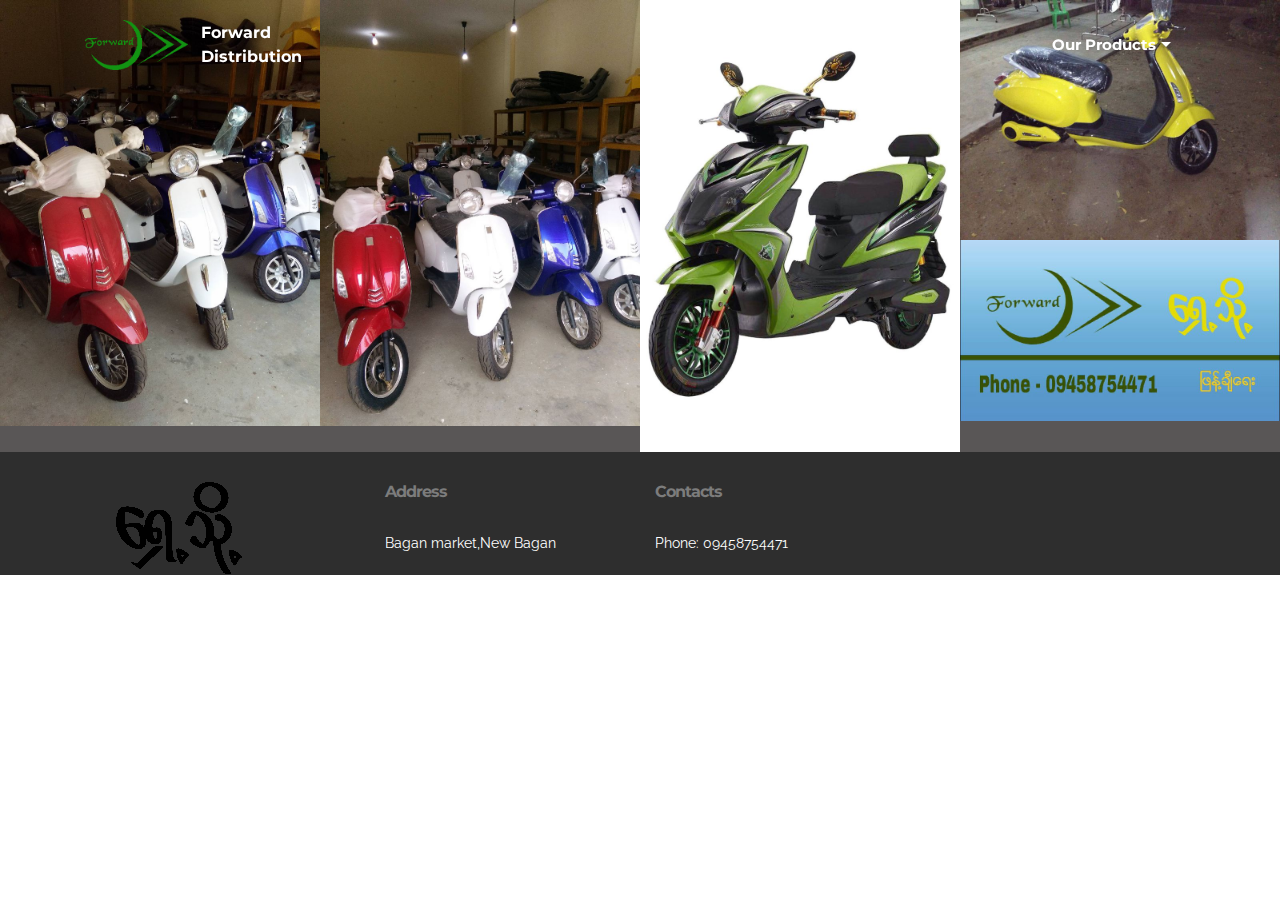
==== commit 15585bd6: "create github pages" ====
--- a/page1.html
+++ b/page1.html
@@ -59,7 +59,7 @@
 
 </section>
 
-<section class="engine"><a rel="external" href="https://mobirise.com">Mobirise Web Page Creator</a></section><section class="mbr-gallery mbr-section mbr-section-nopadding mbr-slider-carousel mbr-after-navbar" id="gallery1-h" data-filter="false" style="background-color: rgb(255, 255, 255); padding-top: 0rem; padding-bottom: 0rem;">
+<section class="engine"><a rel="external" href="https://mobirise.com">Mobirise</a></section><section class="mbr-gallery mbr-section mbr-section-nopadding mbr-slider-carousel mbr-after-navbar" id="gallery1-h" data-filter="false" style="background-color: rgb(89, 86, 86); padding-top: 0rem; padding-bottom: 0rem;">
     <!-- Filter -->
     
 
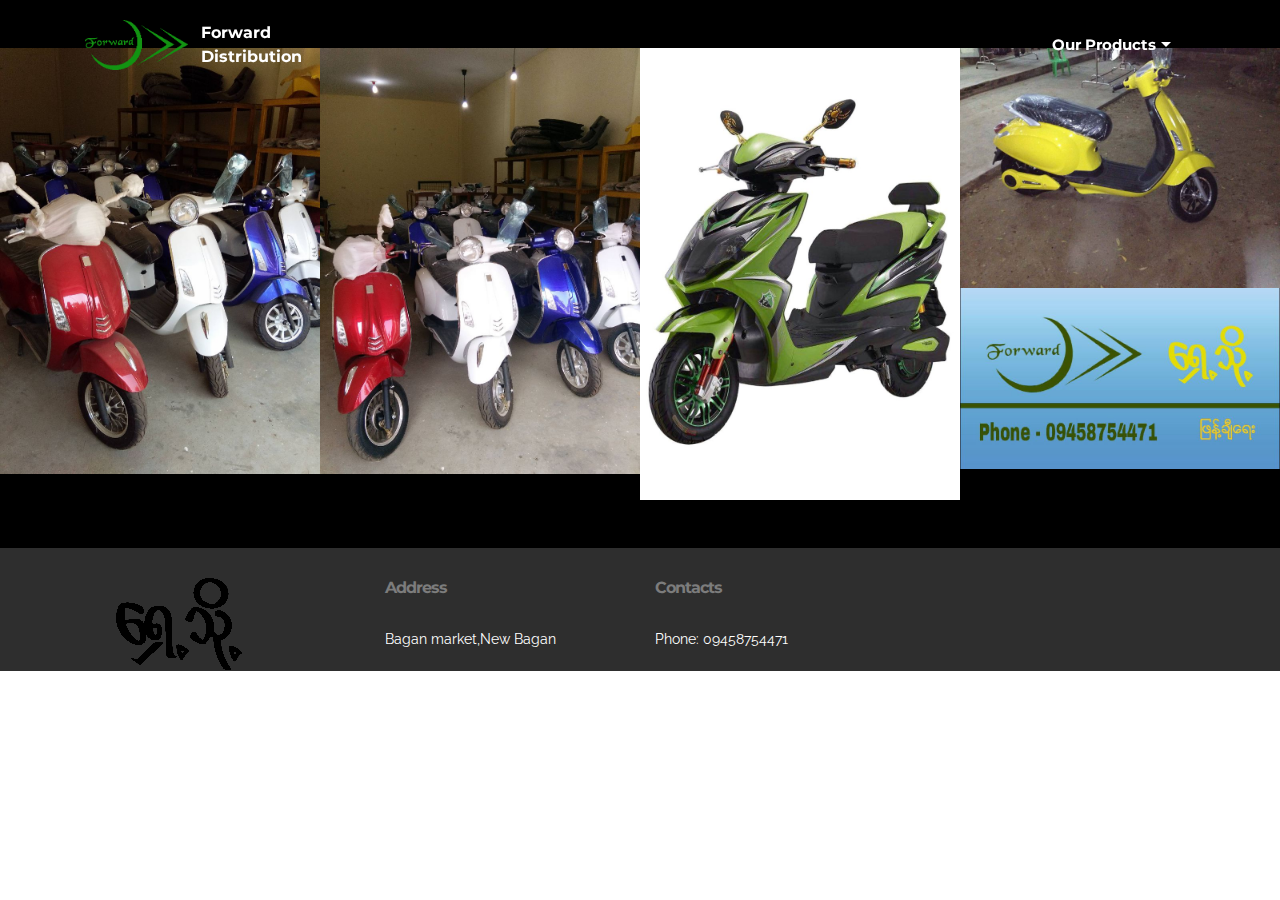
==== commit 816ae0c8: "create github pages" ====
--- a/page1.html
+++ b/page1.html
@@ -35,8 +35,8 @@
                 <div class="mbr-table-cell">
 
                     <div class="navbar-brand">
-                        <a href="https://mobirise.com" class="navbar-logo"><img src="assets/images/forward-fine-logo-green-263x128.png" alt="Mobirise"></a>
-                        <a class="navbar-caption text-white" href="https://mobirise.com">Forward<br>Distribution<br></a>
+                        <span class="navbar-logo"><img src="assets/images/forward-fine-logo-green-263x128.png" alt="Mobirise"></span>
+                        <a class="navbar-caption text-white" href="index.html">Forward<br>Distribution<br></a>
                     </div>
 
                 </div>
@@ -46,7 +46,7 @@
                         <div class="hamburger-icon"></div>
                     </button>
 
-                    <ul class="nav-dropdown collapse pull-xs-right nav navbar-nav navbar-toggleable-sm" id="exCollapsingNavbar"><li class="nav-item dropdown open"><a class="nav-link link dropdown-toggle" href="ု#" data-toggle="dropdown-submenu" aria-expanded="true">Our Products</a><div class="dropdown-menu"><a class="dropdown-item" href="page1.html">ebike</a><a class="dropdown-item" href="#">other</a></div></li></ul>
+                    <ul class="nav-dropdown collapse pull-xs-right nav navbar-nav navbar-toggleable-sm" id="exCollapsingNavbar"><li class="nav-item dropdown"><a class="nav-link link dropdown-toggle" href="ု#" data-toggle="dropdown-submenu" aria-expanded="false">Our Products</a><div class="dropdown-menu"><a class="dropdown-item" href="page1.html">ebike</a><a class="dropdown-item" href="#">other</a></div></li></ul>
                     <button hidden="" class="navbar-toggler navbar-close" type="button" data-toggle="collapse" data-target="#exCollapsingNavbar">
                         <div class="close-icon"></div>
                     </button>
@@ -59,7 +59,7 @@
 
 </section>
 
-<section class="engine"><a rel="external" href="https://mobirise.com">Mobirise</a></section><section class="mbr-gallery mbr-section mbr-section-nopadding mbr-slider-carousel mbr-after-navbar" id="gallery1-h" data-filter="false" style="background-color: rgb(89, 86, 86); padding-top: 0rem; padding-bottom: 0rem;">
+<section class="engine"><a rel="external" href="https://mobirise.com">Web Builder</a></section><section class="mbr-gallery mbr-section mbr-section-nopadding mbr-slider-carousel mbr-after-navbar" id="gallery1-h" data-filter="false" style="background-color: rgb(0, 0, 0); padding-top: 3rem; padding-bottom: 3rem;">
     <!-- Filter -->
     
 
